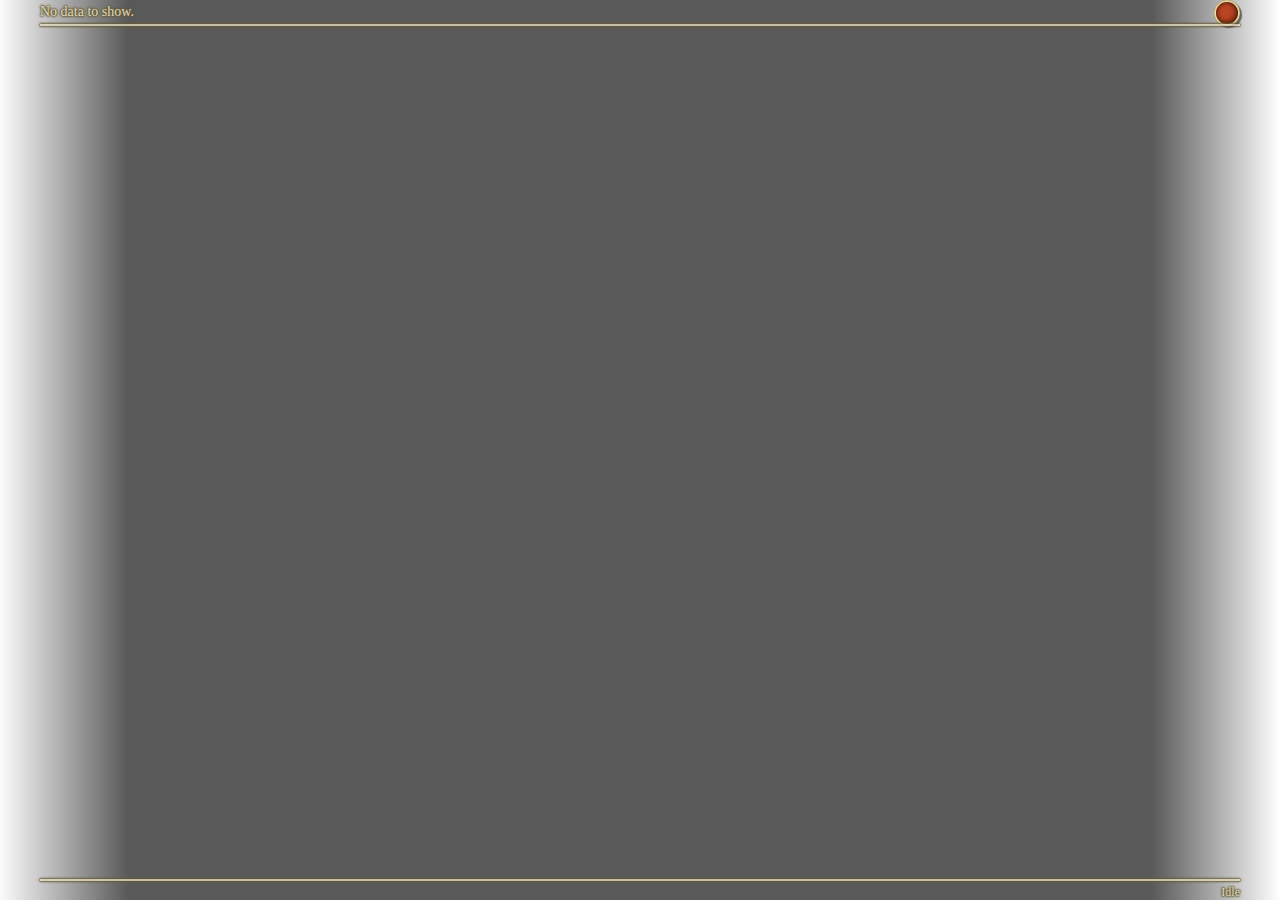
==== overlay/index.html @ 26b1cb10 "Large rewrite" ====
﻿<!-- Ihm made dis twitch.tv/ihellmasker -->
<html>
<head>
    <meta charset="utf-8" />
    <title>Ihm's Overlay Plugin Skin</title>
    <link type="text/css" rel="stylesheet" href="css/style.css" />
</head>
<body>
    <div id="popupMenu">
        <div class="menu-section">
            <p>
                Menu
            </p>
        </div>
        <div class="menu-section">
            <ul class="popup-menu-list">
                <li class="has-checkbox" data-id="minimiseTop">Detailed header</li>
                <li class="has-checkbox" data-id="reducedSize">Reduced bar size</li>
                <li class="has-checkbox" data-id="autoHide">Audo hide after battle</li>
                <li class="has-checkbox disabled" data-id="customName">Custom name</li>
                <li class="has-checkbox disabled" data-id="useJobNames">Use job names</li>
            </ul>
        </div>
        <div class="menu-section debug-list">
            <ul class="popup-menu-list">
                <li data-id="load4Man">4 Man Test</li>
                <li data-id="load8Man">8 Man Test</li>
                <li data-id="load24Man">24 Man Test</li>
            </ul>
        </div>
    </div>
	<div id="combatantWrapper" class="inactive">
        <div id="subWrapper">
            <div id="headerWrapper">
                <div id="menu-button">
                    <div class="menu-button-inner">
                    </div>
                </div>
                <div id="encounter" class="gold-text">
                    No data to show.
                </div>
                <div id="encounterDetail" class="blue-text">
                </div>
                <hr />
            </div>
            <div id="tableWrapper">
                <table id="combatantTable"></table>
            </div>
            <div id="footerWrapper">
                <hr />
                <div id="status" class="gold-text">Idle</div>
                <ul id="parse-tabs">
                </ul>
            </div>
        </div>
	</div>
	
	<script src="lib/jquery.min.js" type="text/javascript"></script>
	<script src="lib/underscore.min.js" type="text/javascript"></script>
    
    <script src="config/settings.js" type="text/javascript"></script>
    <script src="config/fakedata.js" type="text/javascript"></script>
    
    <script src="js/actdatahandler.js" type="text/javascript"></script>
    <script src="js/overlay.js" type="text/javascript"></script>
</body>
</html>
<!-- Ihm made dis twitch.tv/ihellmasker -->
---- overlay/css/style.css ----
*{font-family:Meiryo;font-size:14px}body,html{margin:0}body{--headerHeight:31px;--footerHeight:29px}body.detailed-header{--headerHeight:52px}html{background-image:url(../icons/handle.png);background-position:bottom right;background-repeat:no-repeat;box-sizing:border-box;height:100%;overflow:hidden;background-color:transparent}b{font-weight:400;color:#e2ebf5;text-shadow:-1px 0 3px #3769a1,0 1px 3px #3769a1,1px 0 3px #3769a1,0 -1px 3px #3769a1}.progBarOutside{position:absolute;width:100%;display:block;height:30px}.progBarOutside .progBar{background:linear-gradient(to right,rgba(255,255,255,.5) 0,rgba(230,230,230,.5) 100%);display:block;height:30px;box-shadow:inset 0 2px 0 rgba(255,255,255,.2),inset 0 -2px 0 rgba(255,255,255,.2)}.progBarOutside .progBar.Acn,.progBarOutside .progBar.Smn{background:linear-gradient(to right,rgba(70,141,25,.5) 0,rgba(48,98,17,.5) 100%)}.progBarOutside .progBar.Arc,.progBarOutside .progBar.Brd{background:linear-gradient(to right,rgba(128,128,62,.5) 0,rgba(94,94,45,.5) 100%)}.progBarOutside .progBar.Ast{background:linear-gradient(to right,rgba(250,220,112,.5) 0,rgba(248,208,63,.5) 100%)}.progBarOutside .progBar.Blm,.progBarOutside .progBar.Thm{background:linear-gradient(to right,rgba(117,80,150,.5) 0,rgba(91,62,117,.5) 100%)}.progBarOutside .progBar.Cnj,.progBarOutside .progBar.Whm{background:linear-gradient(to right,rgba(187,171,126,.5) 0,rgba(169,149,93,.5) 100%)}.progBarOutside .progBar.Drg,.progBarOutside .progBar.Lnc{background:linear-gradient(to right,rgba(68,83,170,.5) 0,rgba(53,65,134,.5) 100%)}.progBarOutside .progBar.Drk{background:linear-gradient(to right,rgba(109,78,83,.5) 0,rgba(79,57,60,.5) 100%)}.progBarOutside .progBar.Mnk,.progBarOutside .progBar.Pgl{background:linear-gradient(to right,rgba(174,144,24,.5) 0,rgba(129,107,18,.5) 100%)}.progBarOutside .progBar.Mch{background:linear-gradient(to right,rgba(114,218,206,.5) 0,rgba(74,207,192,.5) 100%)}.progBarOutside .progBar.Mrd,.progBarOutside .progBar.War{background:linear-gradient(to right,rgba(107,12,8,.5) 0,rgba(60,7,4,.5) 100%)}.progBarOutside .progBar.Nin,.progBarOutside .progBar.Rog{background:linear-gradient(to right,rgba(81,72,82,.5) 0,rgba(54,48,55,.5) 100%)}.progBarOutside .progBar.Gld,.progBarOutside .progBar.Pld{background:linear-gradient(to right,rgba(145,173,178,.5) 0,rgba(115,151,157,.5) 100%)}.progBarOutside .progBar.Sch{background:linear-gradient(to right,rgba(68,61,157,.5) 0,rgba(52,47,120,.5) 100%)}.reduced-size .progBarOutside,.reduced-size .progBarOutside .progBar{height:20px}.blue-text{color:#e2ebf5;text-shadow:-1px 0 3px #3769a1,0 1px 3px #3769a1,1px 0 3px #3769a1,0 -1px 3px #3769a1}.gold-text{color:#ded7be;text-shadow:-1px 0 2px #685d35,0 1px 2px #685d35,1px 0 2px #685d35,0 -1px 2px #685d35}small{font-size:10px;margin-right:3px}#combatantTable{width:100%;table-layout:fixed;border-collapse:collapse}#combatantTable>tbody>tr{border-bottom:1px dotted rgba(255,255,255,.1)}#combatantWrapper{background:linear-gradient(to right,rgba(0,0,0,.01) 0,rgba(0,0,0,.65) 10%,rgba(0,0,0,.65) 90%,rgba(0,0,0,0) 100%);height:100%;position:relative;transition:all .5s}#combatantWrapper.auto-hidden{height:var(--headerHeight)}#combatantTableBody *{font-weight:300;white-space:nowrap;text-overflow:ellipsis}#combatantTableBody>tr>td{padding:0;height:30px}.reduced-size #combatantTableBody>tr>td{height:20px}#encounter,#encounterDetail,#status{font-weight:300;white-space:nowrap}#encounter{padding:4px 0}#encounterDetail{display:none;font-size:80%;color:#ded7be;text-shadow:-1px 0 2px #685d35,0 1px 2px #685d35,1px 0 2px #685d35,0 -1px 2px #685d35}#encounterDetail b{font-style:normal;font-size:125%}.detailed-header #encounterDetail{display:block}#combatantTableHeader tr{border-bottom:1px solid #DED7BE}#status{float:right;width:100px;text-align:right;padding-top:4px;font-size:12px}#current-parse{float:right;overflow:hidden;padding-right:15px}#current-parse .text{display:inline-block;font-weight:300}#subWrapper{margin:0 40px;height:100%;position:relative}#footerWrapper hr,#headerWrapper hr{border:0;border-bottom:2px solid #ded7be;box-shadow:-1px 0 2px #685d35,0 1px 2px #685d35,1px 0 2px #685d35,0 -1px 2px #685d35;opacity:.8;margin:0}#tableWrapper{height:calc(100% - var(--footerHeight) - var(--headerHeight) - 8px);margin:4px 0;overflow:hidden;transition:all .4s}.auto-hidden #tableWrapper{height:0}#footerWrapper{position:absolute;width:100%;bottom:0;transition:all .5s;height:auto}#footerWrapper #parse-tabs{margin:0;padding:5px 0;list-style-type:none;overflow:hidden}#footerWrapper #parse-tabs li{font-size:10px;color:#ded7be;text-shadow:-1px 0 2px #685d35,0 1px 2px #685d35,1px 0 2px #685d35,0 -1px 2px #685d35;float:left;padding:1px 6px;border-left:1px solid #ded7be}#footerWrapper #parse-tabs li:first-child{border-left:0}#footerWrapper #parse-tabs li.active{color:#e2ebf5;text-shadow:-1px 0 3px #3769a1,0 1px 3px #3769a1,1px 0 3px #3769a1,0 -1px 3px #3769a1}.auto-hidden #footerWrapper{opacity:0;height:0}.inner-left-table{width:100%;border-collapse:collapse;height:30px}.inner-left-table .sub-data{font-size:11px;text-align:right;line-height:10px;text-transform:uppercase}.inner-left-table .main-data{font-size:14px;text-align:right;line-height:14px}.inner-left-table .image{width:26px}.inner-left-table .image div{margin-left:auto;margin-right:auto;width:20px;height:20px;display:block;border:1px solid #ffde9d;border-radius:3px;box-shadow:0 4px 4px 0 rgba(0,0,0,.75),inset 0 -8px 4px 0 rgba(0,0,0,.3),inset 0 0 2px 0 rgba(255,255,255,.3)}.inner-left-table .image .Acn,.inner-left-table .image .Arc,.inner-left-table .image .Blm,.inner-left-table .image .Brd,.inner-left-table .image .Drg,.inner-left-table .image .Lnc,.inner-left-table .image .Mch,.inner-left-table .image .Mnk,.inner-left-table .image .Nin,.inner-left-table .image .Pgl,.inner-left-table .image .Rog,.inner-left-table .image .Smn,.inner-left-table .image .Thm{background-color:#4a2626}.inner-left-table .image .Ast,.inner-left-table .image .Cnj,.inner-left-table .image .Sch,.inner-left-table .image .Whm{background-color:#3c6829}.inner-left-table .image .Drk,.inner-left-table .image .Gld,.inner-left-table .image .Mrd,.inner-left-table .image .Pld,.inner-left-table .image .War{background-color:#293976}.reduced-size .inner-left-table{height:20px}.inner-right-table{width:100%;border-collapse:collapse}.inner-right-table .inner-wrapper{position:relative;width:100%;height:30px}.inner-right-table>tbody>tr>td{height:30px;padding:0}.reduced-size .inner-right-table .inner-wrapper,.reduced-size .inner-right-table>tbody>tr>td{height:20px}.info-table{width:100%;table-layout:fixed;border-collapse:collapse;position:absolute}.info-table td.info-data{width:50%;text-align:left;font-size:12px;line-height:12px;color:#ded7be;text-shadow:-1px 0 2px #685d35,0 1px 2px #685d35,1px 0 2px #685d35,0 -1px 2px #685d35}.info-table td:nth-child(2){text-align:right}.reduced-size .info-table{margin-top:3px}#menu-button{position:absolute;right:0;width:22px;height:22px;background:#ed9;padding:2px;border-radius:20px;box-shadow:inset 0 0 1px rgba(0,0,0,.75),2px 2px 1px rgba(0,0,0,.5)}#menu-button .menu-button-inner{width:100%;height:100%;background:#b42;border-radius:20px;box-shadow:inset 0 0 5px rgba(0,0,0,.75),inset -3px -3px 5px rgba(0,0,0,.25)}#popupMenu{display:none;position:absolute;z-index:50;top:28px;right:40px;border-top:1px solid #aeacac;border-bottom:1px solid #2c2f29;background:#1d1d1d;color:#c8c8c8;border-radius:6px;text-shadow:0 1px rgba(0,0,0,.6);box-shadow:0 0 1px rgba(0,0,0,.6),0 2px 3px rgba(0,0,0,.6);min-width:200px}#popupMenu .menu-section{border-bottom:1px solid #1a1c1e;border-top:1px solid #636164;background:#414141}#popupMenu .menu-section:first-child{border-top-left-radius:6px;border-top-right-radius:6px;border-top:0}#popupMenu .menu-section:last-child{border-bottom-left-radius:6px;border-bottom-right-radius:6px;border-bottom:0}#popupMenu p{margin:0;padding:4px 8px}#popupMenu .popup-menu-list{list-style-type:none;color:#e6e3d9;margin:0;padding:4px 8px}#popupMenu .popup-menu-list li{padding:1px 5px}#popupMenu .popup-menu-list li:hover{background:linear-gradient(to right,#262123 0,#414141 100%);border-radius:12px}#popupMenu .popup-menu-list li.disabled{opacity:.6}#popupMenu .popup-menu-list li.disabled:hover{background:0 0}#popupMenu .popup-menu-list li.has-checkbox:before{content:' ';display:inline-block;width:10px;height:10px;border-radius:3px;border:2px solid #ded7be;box-shadow:1px 1px 2px rgba(0,0,0,.6),inset 1px 1px 2px rgba(0,0,0,.6);margin-top:3px;position:absolute;right:5px}#popupMenu .popup-menu-list li.has-checkbox.active:after{content:' ';display:inline-block;width:6px;height:6px;border-radius:1px;background:#ded7be;margin-top:7px;position:absolute;right:9px}
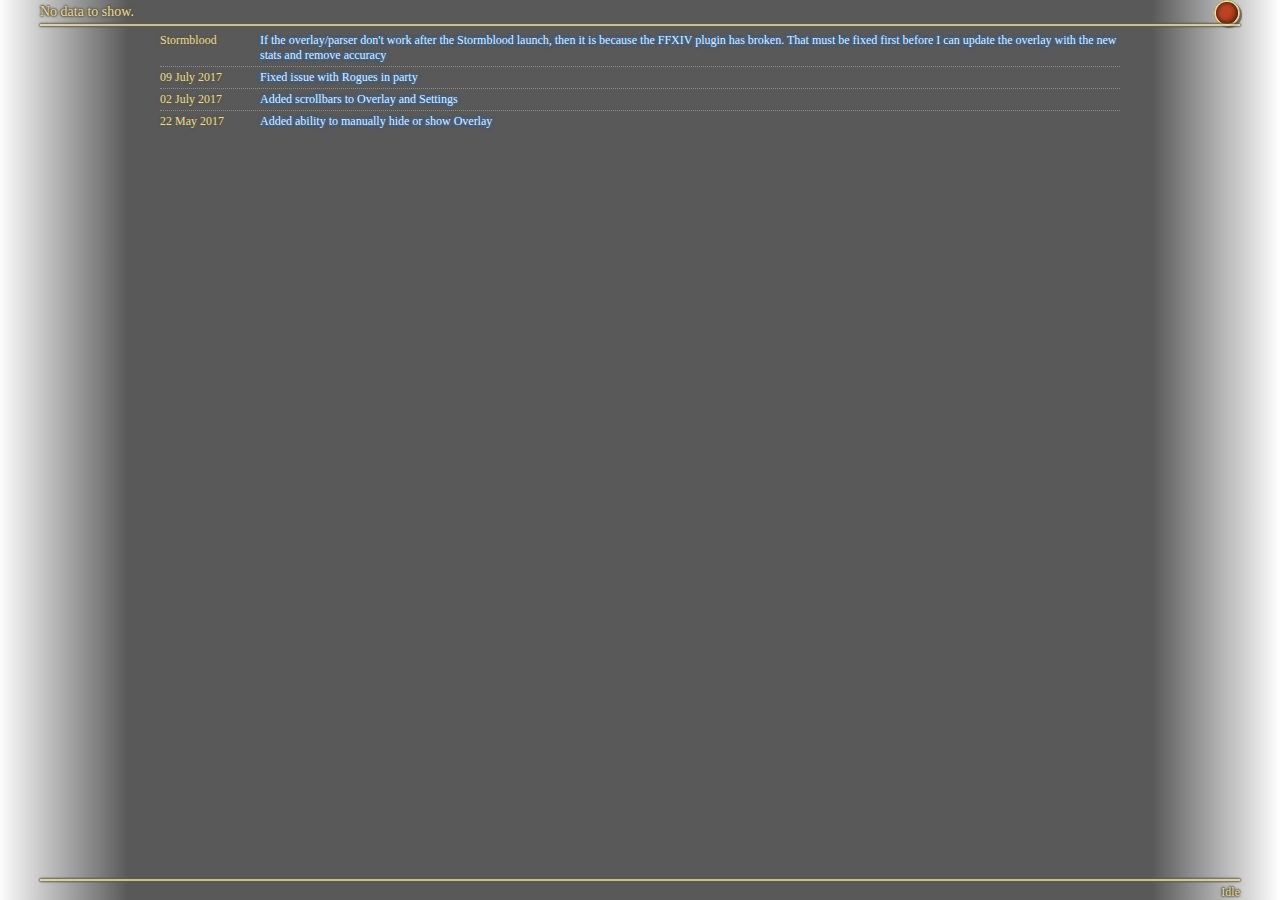
==== commit ac21c934: "Added simple version notes and stormblood notice" ====
--- a/overlay/index.html
+++ b/overlay/index.html
@@ -1,9 +1,9 @@
-﻿<!-- Ihm made dis twitch.tv/ihellmasker -->
-<html>
+﻿<html>
 <head>
     <meta charset="utf-8" />
     <title>Ihm's Overlay Plugin Skin</title>
-    <link type="text/css" rel="stylesheet" href="css/style.css" />
+    <link type="text/css" rel="stylesheet" href="css/style.css?v=100" />
+    <link rel='stylesheet' href='../general/lib/perfect-scrollbar.min.css' />
 </head>
 <body>
     <div id="popupMenu">
@@ -14,11 +14,15 @@
         </div>
         <div class="menu-section">
             <ul class="popup-menu-list">
-                <li class="has-checkbox" data-id="minimiseTop">Detailed header</li>
-                <li class="has-checkbox" data-id="reducedSize">Reduced bar size</li>
-                <li class="has-checkbox" data-id="autoHide">Audo hide after battle</li>
-                <li class="has-checkbox disabled" data-id="customName">Custom name</li>
-                <li class="has-checkbox disabled" data-id="useJobNames">Use job names</li>
+                <li data-id="pushToDiscord">Push to Discord</li>
+                <li data-id="settings">Settings</li>
+                <li data-id="hideOverlay">Hide</li>
+                <li data-id="showOverlay">Show</li>
+            </ul>
+        </div>
+        <div class="menu-section stream-mode">
+            <ul class="popup-menu-list">
+                <li data-id="openStreamMode">Open Stream mode</li>
             </ul>
         </div>
         <div class="menu-section debug-list">
@@ -44,6 +48,26 @@
                 <hr />
             </div>
             <div id="tableWrapper">
+                <div id="updateNotes">
+                    <ul class="list">
+                        <li>
+                            <div class="date">Stormblood</div>
+                            <div class="message">If the overlay/parser don't work after the Stormblood launch, then it is because the FFXIV plugin has broken. That must be fixed first before I can update the overlay with the new stats and remove accuracy</div>
+                        </li>
+                        <li>
+                            <div class="date">09 July 2017</div>
+                            <div class="message">Fixed issue with Rogues in party</div>
+                        </li>
+                        <li>
+                            <div class="date">02 July 2017</div>
+                            <div class="message">Added scrollbars to Overlay and Settings</div>
+                        </li>
+                        <li>
+                            <div class="date">22 May 2017</div>
+                            <div class="message">Added ability to manually hide or show Overlay</div>
+                        </li>
+                    </ul>
+                </div>
                 <table id="combatantTable"></table>
             </div>
             <div id="footerWrapper">
@@ -55,14 +79,15 @@
         </div>
 	</div>
 	
-	<script src="lib/jquery.min.js" type="text/javascript"></script>
-	<script src="lib/underscore.min.js" type="text/javascript"></script>
+	<script src="../general/lib/jquery.min.js" type="text/javascript"></script>
+	<script src="../general/lib/underscore.min.js" type="text/javascript"></script>
+    <script src="../general/lib/perfect-scrollbar.jquery.min.js" type="text/javascript"></script>
     
-    <script src="config/settings.js" type="text/javascript"></script>
-    <script src="config/fakedata.js" type="text/javascript"></script>
+    <script src="../general/js/mapping.js?v=100" type="text/javascript"></script>
+    <script src="../general/js/settings.js?v=100" type="text/javascript"></script>
+    <script src="../general/js/fakedata.js?v=100" type="text/javascript"></script>
     
-    <script src="js/actdatahandler.js" type="text/javascript"></script>
-    <script src="js/overlay.js" type="text/javascript"></script>
+    <script src="js/act.js?v=100" type="text/javascript"></script>
+    <script src="js/overlay.js?v=100" type="text/javascript"></script>
 </body>
-</html>
-<!-- Ihm made dis twitch.tv/ihellmasker -->+</html>--- a/overlay/css/style.css
+++ b/overlay/css/style.css
@@ -1 +1 @@
-*{font-family:Meiryo;font-size:14px}body,html{margin:0}body{--headerHeight:31px;--footerHeight:29px}body.detailed-header{--headerHeight:52px}html{background-image:url(../icons/handle.png);background-position:bottom right;background-repeat:no-repeat;box-sizing:border-box;height:100%;overflow:hidden;background-color:transparent}b{font-weight:400;color:#e2ebf5;text-shadow:-1px 0 3px #3769a1,0 1px 3px #3769a1,1px 0 3px #3769a1,0 -1px 3px #3769a1}.progBarOutside{position:absolute;width:100%;display:block;height:30px}.progBarOutside .progBar{background:linear-gradient(to right,rgba(255,255,255,.5) 0,rgba(230,230,230,.5) 100%);display:block;height:30px;box-shadow:inset 0 2px 0 rgba(255,255,255,.2),inset 0 -2px 0 rgba(255,255,255,.2)}.progBarOutside .progBar.Acn,.progBarOutside .progBar.Smn{background:linear-gradient(to right,rgba(70,141,25,.5) 0,rgba(48,98,17,.5) 100%)}.progBarOutside .progBar.Arc,.progBarOutside .progBar.Brd{background:linear-gradient(to right,rgba(128,128,62,.5) 0,rgba(94,94,45,.5) 100%)}.progBarOutside .progBar.Ast{background:linear-gradient(to right,rgba(250,220,112,.5) 0,rgba(248,208,63,.5) 100%)}.progBarOutside .progBar.Blm,.progBarOutside .progBar.Thm{background:linear-gradient(to right,rgba(117,80,150,.5) 0,rgba(91,62,117,.5) 100%)}.progBarOutside .progBar.Cnj,.progBarOutside .progBar.Whm{background:linear-gradient(to right,rgba(187,171,126,.5) 0,rgba(169,149,93,.5) 100%)}.progBarOutside .progBar.Drg,.progBarOutside .progBar.Lnc{background:linear-gradient(to right,rgba(68,83,170,.5) 0,rgba(53,65,134,.5) 100%)}.progBarOutside .progBar.Drk{background:linear-gradient(to right,rgba(109,78,83,.5) 0,rgba(79,57,60,.5) 100%)}.progBarOutside .progBar.Mnk,.progBarOutside .progBar.Pgl{background:linear-gradient(to right,rgba(174,144,24,.5) 0,rgba(129,107,18,.5) 100%)}.progBarOutside .progBar.Mch{background:linear-gradient(to right,rgba(114,218,206,.5) 0,rgba(74,207,192,.5) 100%)}.progBarOutside .progBar.Mrd,.progBarOutside .progBar.War{background:linear-gradient(to right,rgba(107,12,8,.5) 0,rgba(60,7,4,.5) 100%)}.progBarOutside .progBar.Nin,.progBarOutside .progBar.Rog{background:linear-gradient(to right,rgba(81,72,82,.5) 0,rgba(54,48,55,.5) 100%)}.progBarOutside .progBar.Gld,.progBarOutside .progBar.Pld{background:linear-gradient(to right,rgba(145,173,178,.5) 0,rgba(115,151,157,.5) 100%)}.progBarOutside .progBar.Sch{background:linear-gradient(to right,rgba(68,61,157,.5) 0,rgba(52,47,120,.5) 100%)}.reduced-size .progBarOutside,.reduced-size .progBarOutside .progBar{height:20px}.blue-text{color:#e2ebf5;text-shadow:-1px 0 3px #3769a1,0 1px 3px #3769a1,1px 0 3px #3769a1,0 -1px 3px #3769a1}.gold-text{color:#ded7be;text-shadow:-1px 0 2px #685d35,0 1px 2px #685d35,1px 0 2px #685d35,0 -1px 2px #685d35}small{font-size:10px;margin-right:3px}#combatantTable{width:100%;table-layout:fixed;border-collapse:collapse}#combatantTable>tbody>tr{border-bottom:1px dotted rgba(255,255,255,.1)}#combatantWrapper{background:linear-gradient(to right,rgba(0,0,0,.01) 0,rgba(0,0,0,.65) 10%,rgba(0,0,0,.65) 90%,rgba(0,0,0,0) 100%);height:100%;position:relative;transition:all .5s}#combatantWrapper.auto-hidden{height:var(--headerHeight)}#combatantTableBody *{font-weight:300;white-space:nowrap;text-overflow:ellipsis}#combatantTableBody>tr>td{padding:0;height:30px}.reduced-size #combatantTableBody>tr>td{height:20px}#encounter,#encounterDetail,#status{font-weight:300;white-space:nowrap}#encounter{padding:4px 0}#encounterDetail{display:none;font-size:80%;color:#ded7be;text-shadow:-1px 0 2px #685d35,0 1px 2px #685d35,1px 0 2px #685d35,0 -1px 2px #685d35}#encounterDetail b{font-style:normal;font-size:125%}.detailed-header #encounterDetail{display:block}#combatantTableHeader tr{border-bottom:1px solid #DED7BE}#status{float:right;width:100px;text-align:right;padding-top:4px;font-size:12px}#current-parse{float:right;overflow:hidden;padding-right:15px}#current-parse .text{display:inline-block;font-weight:300}#subWrapper{margin:0 40px;height:100%;position:relative}#footerWrapper hr,#headerWrapper hr{border:0;border-bottom:2px solid #ded7be;box-shadow:-1px 0 2px #685d35,0 1px 2px #685d35,1px 0 2px #685d35,0 -1px 2px #685d35;opacity:.8;margin:0}#tableWrapper{height:calc(100% - var(--footerHeight) - var(--headerHeight) - 8px);margin:4px 0;overflow:hidden;transition:all .4s}.auto-hidden #tableWrapper{height:0}#footerWrapper{position:absolute;width:100%;bottom:0;transition:all .5s;height:auto}#footerWrapper #parse-tabs{margin:0;padding:5px 0;list-style-type:none;overflow:hidden}#footerWrapper #parse-tabs li{font-size:10px;color:#ded7be;text-shadow:-1px 0 2px #685d35,0 1px 2px #685d35,1px 0 2px #685d35,0 -1px 2px #685d35;float:left;padding:1px 6px;border-left:1px solid #ded7be}#footerWrapper #parse-tabs li:first-child{border-left:0}#footerWrapper #parse-tabs li.active{color:#e2ebf5;text-shadow:-1px 0 3px #3769a1,0 1px 3px #3769a1,1px 0 3px #3769a1,0 -1px 3px #3769a1}.auto-hidden #footerWrapper{opacity:0;height:0}.inner-left-table{width:100%;border-collapse:collapse;height:30px}.inner-left-table .sub-data{font-size:11px;text-align:right;line-height:10px;text-transform:uppercase}.inner-left-table .main-data{font-size:14px;text-align:right;line-height:14px}.inner-left-table .image{width:26px}.inner-left-table .image div{margin-left:auto;margin-right:auto;width:20px;height:20px;display:block;border:1px solid #ffde9d;border-radius:3px;box-shadow:0 4px 4px 0 rgba(0,0,0,.75),inset 0 -8px 4px 0 rgba(0,0,0,.3),inset 0 0 2px 0 rgba(255,255,255,.3)}.inner-left-table .image .Acn,.inner-left-table .image .Arc,.inner-left-table .image .Blm,.inner-left-table .image .Brd,.inner-left-table .image .Drg,.inner-left-table .image .Lnc,.inner-left-table .image .Mch,.inner-left-table .image .Mnk,.inner-left-table .image .Nin,.inner-left-table .image .Pgl,.inner-left-table .image .Rog,.inner-left-table .image .Smn,.inner-left-table .image .Thm{background-color:#4a2626}.inner-left-table .image .Ast,.inner-left-table .image .Cnj,.inner-left-table .image .Sch,.inner-left-table .image .Whm{background-color:#3c6829}.inner-left-table .image .Drk,.inner-left-table .image .Gld,.inner-left-table .image .Mrd,.inner-left-table .image .Pld,.inner-left-table .image .War{background-color:#293976}.reduced-size .inner-left-table{height:20px}.inner-right-table{width:100%;border-collapse:collapse}.inner-right-table .inner-wrapper{position:relative;width:100%;height:30px}.inner-right-table>tbody>tr>td{height:30px;padding:0}.reduced-size .inner-right-table .inner-wrapper,.reduced-size .inner-right-table>tbody>tr>td{height:20px}.info-table{width:100%;table-layout:fixed;border-collapse:collapse;position:absolute}.info-table td.info-data{width:50%;text-align:left;font-size:12px;line-height:12px;color:#ded7be;text-shadow:-1px 0 2px #685d35,0 1px 2px #685d35,1px 0 2px #685d35,0 -1px 2px #685d35}.info-table td:nth-child(2){text-align:right}.reduced-size .info-table{margin-top:3px}#menu-button{position:absolute;right:0;width:22px;height:22px;background:#ed9;padding:2px;border-radius:20px;box-shadow:inset 0 0 1px rgba(0,0,0,.75),2px 2px 1px rgba(0,0,0,.5)}#menu-button .menu-button-inner{width:100%;height:100%;background:#b42;border-radius:20px;box-shadow:inset 0 0 5px rgba(0,0,0,.75),inset -3px -3px 5px rgba(0,0,0,.25)}#popupMenu{display:none;position:absolute;z-index:50;top:28px;right:40px;border-top:1px solid #aeacac;border-bottom:1px solid #2c2f29;background:#1d1d1d;color:#c8c8c8;border-radius:6px;text-shadow:0 1px rgba(0,0,0,.6);box-shadow:0 0 1px rgba(0,0,0,.6),0 2px 3px rgba(0,0,0,.6);min-width:200px}#popupMenu .menu-section{border-bottom:1px solid #1a1c1e;border-top:1px solid #636164;background:#414141}#popupMenu .menu-section:first-child{border-top-left-radius:6px;border-top-right-radius:6px;border-top:0}#popupMenu .menu-section:last-child{border-bottom-left-radius:6px;border-bottom-right-radius:6px;border-bottom:0}#popupMenu p{margin:0;padding:4px 8px}#popupMenu .popup-menu-list{list-style-type:none;color:#e6e3d9;margin:0;padding:4px 8px}#popupMenu .popup-menu-list li{padding:1px 5px}#popupMenu .popup-menu-list li:hover{background:linear-gradient(to right,#262123 0,#414141 100%);border-radius:12px}#popupMenu .popup-menu-list li.disabled{opacity:.6}#popupMenu .popup-menu-list li.disabled:hover{background:0 0}#popupMenu .popup-menu-list li.has-checkbox:before{content:' ';display:inline-block;width:10px;height:10px;border-radius:3px;border:2px solid #ded7be;box-shadow:1px 1px 2px rgba(0,0,0,.6),inset 1px 1px 2px rgba(0,0,0,.6);margin-top:3px;position:absolute;right:5px}#popupMenu .popup-menu-list li.has-checkbox.active:after{content:' ';display:inline-block;width:6px;height:6px;border-radius:1px;background:#ded7be;margin-top:7px;position:absolute;right:9px}+*{font-family:Meiryo}body,html{margin:0}html{background-image:url(../../general/icons/handle.png);background-position:bottom right;background-repeat:no-repeat;box-sizing:border-box;height:100%;overflow:hidden;background-color:transparent}body.stream-mode{background:#000}b{font-weight:400;color:#e2ebf5;text-shadow:-1px 0 3px #3769a1,0 1px 3px #3769a1,1px 0 3px #3769a1,0 -1px 3px #3769a1}.progBarOutside{position:absolute;width:100%;display:block;height:30px}.progBarOutside .progBar{background:linear-gradient(to right,rgba(255,255,255,.5) 0,rgba(230,230,230,.5) 100%);display:block;height:30px}.reduced-size .progBarOutside,.reduced-size .progBarOutside .progBar{height:20px}.blue-text{color:#e2ebf5;text-shadow:-1px 0 3px #3769a1,0 1px 3px #3769a1,1px 0 3px #3769a1,0 -1px 3px #3769a1}.gold-text{color:#ded7be;text-shadow:-1px 0 2px #685d35,0 1px 2px #685d35,1px 0 2px #685d35,0 -1px 2px #685d35}small{font-size:10px;margin-right:3px}#combatantTable{width:100%;table-layout:fixed;border-collapse:collapse}#combatantTable>tbody>tr{border-bottom:1px dotted rgba(255,255,255,.1)}#combatantWrapper{background:linear-gradient(to right,rgba(0,0,0,.01) 0,rgba(0,0,0,.65) 10%,rgba(0,0,0,.65) 90%,rgba(0,0,0,0) 100%);height:100%;position:relative;transition:all .5s}#combatantWrapper.auto-hidden{height:31px}.stream-mode #combatantWrapper{background:#000}.detailed-header #combatantWrapper.auto-hidden{height:52px}#combatantTableBody *{font-weight:300;white-space:nowrap;text-overflow:ellipsis}#combatantTableBody>tr>td{padding:0;height:30px}.reduced-size #combatantTableBody>tr>td{height:20px}#encounter,#encounterDetail,#status{font-weight:300;white-space:nowrap}#encounter{padding:4px 0;font-size:14px}#encounterDetail{display:none;font-size:12px;color:#ded7be;text-shadow:-1px 0 2px #685d35,0 1px 2px #685d35,1px 0 2px #685d35,0 -1px 2px #685d35}#encounterDetail b{font-style:normal;font-size:14px}.detailed-header #encounterDetail{display:block}#combatantTableHeader tr{border-bottom:1px solid #DED7BE}#status{float:right;width:100px;text-align:right;padding-top:4px;font-size:12px}#current-parse{float:right;overflow:hidden;padding-right:15px}#current-parse .text{display:inline-block;font-weight:300}#subWrapper{margin:0 40px;height:100%;position:relative}#footerWrapper hr,#headerWrapper hr{border:0;border-bottom:2px solid #ded7be;box-shadow:-1px 0 2px #685d35,0 1px 2px #685d35,1px 0 2px #685d35,0 -1px 2px #685d35;opacity:.8;margin:0}#tableWrapper{height:calc(100% - 29px - 31px - 8px);margin:4px 0;transition:all .4s;position:relative;overflow:auto}.detailed-header #tableWrapper{height:calc(100% - 29px - 52px - 8px)}.auto-hidden #tableWrapper{height:0}#footerWrapper{position:absolute;width:100%;bottom:0;transition:all .5s;height:auto}#footerWrapper #parse-tabs{margin:0;padding:5px 0;list-style-type:none;overflow:hidden}#footerWrapper #parse-tabs li{font-size:10px;color:#ded7be;text-shadow:-1px 0 2px #685d35,0 1px 2px #685d35,1px 0 2px #685d35,0 -1px 2px #685d35;float:left;padding:1px 6px;border-left:1px solid #ded7be}#footerWrapper #parse-tabs li:first-child{border-left:0}#footerWrapper #parse-tabs li.active{color:#e2ebf5;text-shadow:-1px 0 3px #3769a1,0 1px 3px #3769a1,1px 0 3px #3769a1,0 -1px 3px #3769a1}.auto-hidden #footerWrapper{opacity:0;height:0}.inner-left-table{width:100%;border-collapse:collapse;height:30px}.inner-left-table .sub-data{font-size:11px;text-align:right;line-height:10px;text-transform:uppercase}.inner-left-table .main-data{font-size:14px;text-align:right;line-height:14px}.inner-left-table .image{width:30px}.inner-left-table .image div{margin-left:auto;margin-right:auto;width:26px;height:26px;display:block;border:1px solid #ffde9d;border-radius:8px;box-shadow:0 4px 4px 0 rgba(0,0,0,.75),inset 0 -8px 4px 0 rgba(0,0,0,.3),inset 0 0 2px 0 rgba(255,255,255,.3)}.reduced-size .inner-left-table{height:20px}.reduced-size .inner-left-table .image{width:20px}.reduced-size .inner-left-table .image div{width:16px;height:16px;border-radius:3px}.inner-right-table{width:100%;border-collapse:collapse}.inner-right-table .inner-wrapper{position:relative;width:100%;height:30px}.inner-right-table>tbody>tr>td{height:30px;padding:0}.reduced-size .inner-right-table .inner-wrapper,.reduced-size .inner-right-table>tbody>tr>td{height:20px}.info-table{width:100%;table-layout:fixed;border-collapse:collapse;position:absolute;margin-top:1px}.info-table td.info-data{width:50%;text-align:left;font-size:12px;line-height:12px;color:#ded7be;text-shadow:-1px 0 2px #685d35,0 1px 2px #685d35,1px 0 2px #685d35,0 -1px 2px #685d35}.info-table td:nth-child(2){text-align:right}.reduced-size .info-table{margin-top:3px}#menu-button{position:absolute;right:0;width:22px;height:22px;background:#ed9;padding:2px;border-radius:20px;box-shadow:inset 0 0 1px rgba(0,0,0,.75),2px 2px 1px rgba(0,0,0,.5)}#menu-button .menu-button-inner{width:100%;height:100%;background:#b42;border-radius:20px;box-shadow:inset 0 0 5px rgba(0,0,0,.75),inset -3px -3px 5px rgba(0,0,0,.25)}#popupMenu{display:none;position:absolute;z-index:50;top:24px;right:40px;border-top:1px solid #aeacac;border-bottom:1px solid #2c2f29;background:#1d1d1d;color:#c8c8c8;border-radius:6px;text-shadow:0 1px rgba(0,0,0,.6);box-shadow:0 0 1px rgba(0,0,0,.6),0 2px 3px rgba(0,0,0,.6);min-width:200px}#popupMenu .menu-section{border-bottom:1px solid #1a1c1e;border-top:1px solid #636164;background:#414141}#popupMenu .menu-section p{margin:0;padding:4px 8px}#popupMenu .menu-section:first-child{border-top-left-radius:6px;border-top-right-radius:6px;border-top:0}#popupMenu .menu-section:last-child{border-bottom-left-radius:6px;border-bottom-right-radius:6px;border-bottom:0}#popupMenu .menu-section.debug-list{display:none}#popupMenu .menu-section .popup-menu-list{list-style-type:none;color:#e6e3d9;margin:0;padding:4px 8px}#popupMenu .menu-section .popup-menu-list li{padding:1px 5px}#popupMenu .menu-section .popup-menu-list li:hover{background:linear-gradient(to right,#262123 0,#414141 100%);border-radius:12px}#popupMenu .menu-section .popup-menu-list li.disabled{opacity:.6}#popupMenu .menu-section .popup-menu-list li.disabled:hover{background:0 0}#updateNotes{margin:0 10%}#updateNotes ul.list{margin:0;padding:0;list-style-type:none;font-size:12px}#updateNotes ul.list li{border-bottom:1px dotted rgba(255,255,255,.3);padding-bottom:3px;padding-top:3px}#updateNotes ul.list li:last-child{border-bottom:0}#updateNotes ul.list li .date{color:#ded7be;text-shadow:-1px 0 2px #685d35,0 1px 2px #685d35,1px 0 2px #685d35,0 -1px 2px #685d35;float:left}#updateNotes ul.list li .message{color:#e2ebf5;text-shadow:-1px 0 3px #3769a1,0 1px 3px #3769a1,1px 0 3px #3769a1,0 -1px 3px #3769a1;margin-left:100px}.Acn .progBar,.Smn .progBar{background:linear-gradient(to right,rgba(70,141,25,.5) 0,rgba(48,98,17,.5) 100%)}.Arc .progBar,.Brd .progBar{background:linear-gradient(to right,rgba(128,128,62,.5) 0,rgba(94,94,45,.5) 100%)}.Ast .progBar{background:linear-gradient(to right,rgba(250,220,112,.5) 0,rgba(248,208,63,.5) 100%)}.Blm .progBar,.Thm .progBar{background:linear-gradient(to right,rgba(117,80,150,.5) 0,rgba(91,62,117,.5) 100%)}.Cnj .progBar,.Whm .progBar{background:linear-gradient(to right,rgba(187,171,126,.5) 0,rgba(169,149,93,.5) 100%)}.Drg .progBar,.Lnc .progBar{background:linear-gradient(to right,rgba(68,83,170,.5) 0,rgba(53,65,134,.5) 100%)}.Drk .progBar{background:linear-gradient(to right,rgba(109,78,83,.5) 0,rgba(79,57,60,.5) 100%)}.Mnk .progBar,.Pgl .progBar{background:linear-gradient(to right,rgba(174,144,24,.5) 0,rgba(129,107,18,.5) 100%)}.Mch .progBar{background:linear-gradient(to right,rgba(114,218,206,.5) 0,rgba(74,207,192,.5) 100%)}.Mrd .progBar,.War .progBar{background:linear-gradient(to right,rgba(107,12,8,.5) 0,rgba(60,7,4,.5) 100%)}.Nin .progBar,.Rog .progBar{background:linear-gradient(to right,rgba(81,72,82,.5) 0,rgba(54,48,55,.5) 100%)}.Gld .progBar,.Pld .progBar{background:linear-gradient(to right,rgba(145,173,178,.5) 0,rgba(115,151,157,.5) 100%)}.Sch .progBar{background:linear-gradient(to right,rgba(68,61,157,.5) 0,rgba(52,47,120,.5) 100%)}.LimitBreak .progBar{background:linear-gradient(to right,rgba(89,89,89,.5) 0,rgba(63,63,63,.5) 100%)}.LimitBreak .inner-left-table .image div{background-color:#595959}.chocobo .progBar{background:linear-gradient(to right,rgba(254,227,110,.5) 0,rgba(254,217,59,.5) 100%)}.chocobo .inner-left-table .image div{background-color:#fee36e}.role-colors .dps .progBar{background:linear-gradient(to right,rgba(74,38,38,.5) 0,rgba(40,21,21,.5) 100%)}.role-colors .heal .progBar{background:linear-gradient(to right,rgba(60,104,41,.5) 0,rgba(39,67,27,.5) 100%)}.role-colors .tank .progBar{background:linear-gradient(to right,rgba(41,57,118,.5) 0,rgba(28,39,80,.5) 100%)}.dps .inner-left-table .image div{background-color:#4a2626}.heal .inner-left-table .image div{background-color:#3c6829}.tank .inner-left-table .image div{background-color:#293976}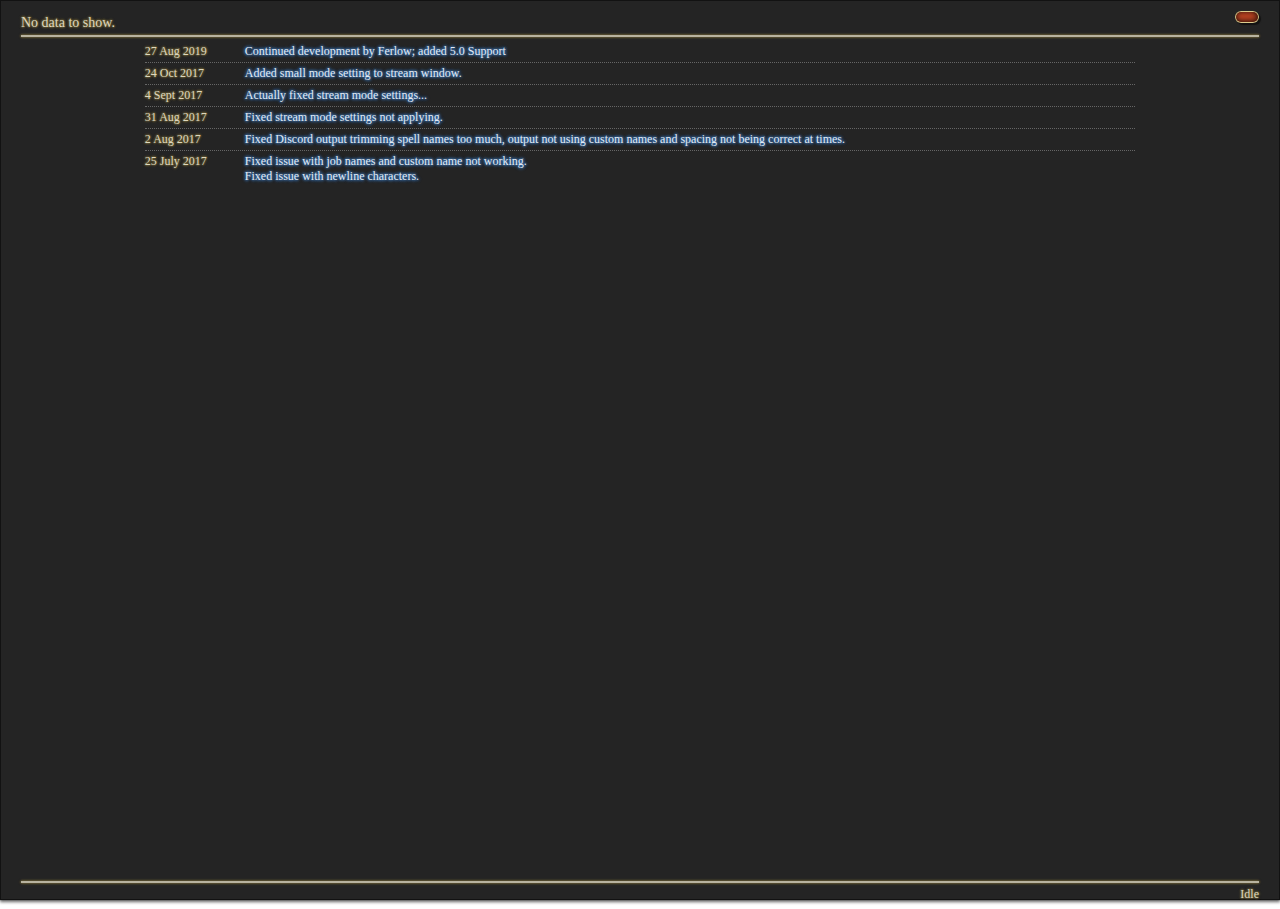
==== commit 667e9745: "black design" ====
--- a/overlay/index.html
+++ b/overlay/index.html
@@ -1,16 +1,14 @@
 ﻿<html>
 <head>
     <meta charset="utf-8" />
-    <title>Ihm's Overlay Plugin Skin</title>
-    <link type="text/css" rel="stylesheet" href="css/style.css?v=100" />
+    <title>Ihellermasker Overlay - black Material</title>
+    <link type="text/css" rel="stylesheet" href="css/style.css?v=148" />
     <link rel='stylesheet' href='../general/lib/perfect-scrollbar.min.css' />
 </head>
 <body>
     <div id="popupMenu">
         <div class="menu-section">
-            <p>
-                Menu
-            </p>
+            <p>Menu</p>
         </div>
         <div class="menu-section">
             <ul class="popup-menu-list">
@@ -51,20 +49,27 @@
                 <div id="updateNotes">
                     <ul class="list">
                         <li>
-                            <div class="date">Stormblood</div>
-                            <div class="message">If the overlay/parser don't work after the Stormblood launch, then it is because the FFXIV plugin has broken. That must be fixed first before I can update the overlay with the new stats and remove accuracy</div>
+                            <div class="date">27 Aug 2019</div>
+                            <div class="message">Continued development by Ferlow; added 5.0 Support</div>
+                        <li>
+                            <div class="date">24 Oct 2017</div>
+                            <div class="message">Added small mode setting to stream window.</div>
                         </li>
                         <li>
-                            <div class="date">09 July 2017</div>
-                            <div class="message">Fixed issue with Rogues in party</div>
+                            <div class="date">4 Sept 2017</div>
+                            <div class="message">Actually fixed stream mode settings...</div>
                         </li>
                         <li>
-                            <div class="date">02 July 2017</div>
-                            <div class="message">Added scrollbars to Overlay and Settings</div>
+                            <div class="date">31 Aug 2017</div>
+                            <div class="message">Fixed stream mode settings not applying.</div>
                         </li>
                         <li>
-                            <div class="date">22 May 2017</div>
-                            <div class="message">Added ability to manually hide or show Overlay</div>
+                            <div class="date">2 Aug 2017</div>
+                            <div class="message">Fixed Discord output trimming spell names too much, output not using custom names and spacing not being correct at times.</div>
+                        </li>
+                        <li>
+                            <div class="date">25 July 2017</div>
+                            <div class="message">Fixed issue with job names and custom name not working.<br />Fixed issue with newline characters.</div>
                         </li>
                     </ul>
                 </div>
@@ -83,11 +88,13 @@
 	<script src="../general/lib/underscore.min.js" type="text/javascript"></script>
     <script src="../general/lib/perfect-scrollbar.jquery.min.js" type="text/javascript"></script>
     
-    <script src="../general/js/mapping.js?v=100" type="text/javascript"></script>
-    <script src="../general/js/settings.js?v=100" type="text/javascript"></script>
-    <script src="../general/js/fakedata.js?v=100" type="text/javascript"></script>
+    <script src="../general/js/mapping.js?v=148" type="text/javascript"></script>
+    <script src="../general/js/settings.js?v=148" type="text/javascript"></script>
+    <script src="../general/js/fakedata.js?v=148" type="text/javascript"></script>
     
-    <script src="js/act.js?v=100" type="text/javascript"></script>
-    <script src="js/overlay.js?v=100" type="text/javascript"></script>
+    <script src="js/act.js?v=148" type="text/javascript"></script>
+    <script src="js/overlay.js?v=148" type="text/javascript"></script>
+    <script src="../general/js/dataTags.js?v=148" type="text/javascript"></script>
+    <script src="js/discord.js?v=148" type="text/javascript"></script>
 </body>
 </html>--- a/overlay/css/style.css
+++ b/overlay/css/style.css
@@ -1 +1,561 @@
-*{font-family:Meiryo}body,html{margin:0}html{background-image:url(../../general/icons/handle.png);background-position:bottom right;background-repeat:no-repeat;box-sizing:border-box;height:100%;overflow:hidden;background-color:transparent}body.stream-mode{background:#000}b{font-weight:400;color:#e2ebf5;text-shadow:-1px 0 3px #3769a1,0 1px 3px #3769a1,1px 0 3px #3769a1,0 -1px 3px #3769a1}.progBarOutside{position:absolute;width:100%;display:block;height:30px}.progBarOutside .progBar{background:linear-gradient(to right,rgba(255,255,255,.5) 0,rgba(230,230,230,.5) 100%);display:block;height:30px}.reduced-size .progBarOutside,.reduced-size .progBarOutside .progBar{height:20px}.blue-text{color:#e2ebf5;text-shadow:-1px 0 3px #3769a1,0 1px 3px #3769a1,1px 0 3px #3769a1,0 -1px 3px #3769a1}.gold-text{color:#ded7be;text-shadow:-1px 0 2px #685d35,0 1px 2px #685d35,1px 0 2px #685d35,0 -1px 2px #685d35}small{font-size:10px;margin-right:3px}#combatantTable{width:100%;table-layout:fixed;border-collapse:collapse}#combatantTable>tbody>tr{border-bottom:1px dotted rgba(255,255,255,.1)}#combatantWrapper{background:linear-gradient(to right,rgba(0,0,0,.01) 0,rgba(0,0,0,.65) 10%,rgba(0,0,0,.65) 90%,rgba(0,0,0,0) 100%);height:100%;position:relative;transition:all .5s}#combatantWrapper.auto-hidden{height:31px}.stream-mode #combatantWrapper{background:#000}.detailed-header #combatantWrapper.auto-hidden{height:52px}#combatantTableBody *{font-weight:300;white-space:nowrap;text-overflow:ellipsis}#combatantTableBody>tr>td{padding:0;height:30px}.reduced-size #combatantTableBody>tr>td{height:20px}#encounter,#encounterDetail,#status{font-weight:300;white-space:nowrap}#encounter{padding:4px 0;font-size:14px}#encounterDetail{display:none;font-size:12px;color:#ded7be;text-shadow:-1px 0 2px #685d35,0 1px 2px #685d35,1px 0 2px #685d35,0 -1px 2px #685d35}#encounterDetail b{font-style:normal;font-size:14px}.detailed-header #encounterDetail{display:block}#combatantTableHeader tr{border-bottom:1px solid #DED7BE}#status{float:right;width:100px;text-align:right;padding-top:4px;font-size:12px}#current-parse{float:right;overflow:hidden;padding-right:15px}#current-parse .text{display:inline-block;font-weight:300}#subWrapper{margin:0 40px;height:100%;position:relative}#footerWrapper hr,#headerWrapper hr{border:0;border-bottom:2px solid #ded7be;box-shadow:-1px 0 2px #685d35,0 1px 2px #685d35,1px 0 2px #685d35,0 -1px 2px #685d35;opacity:.8;margin:0}#tableWrapper{height:calc(100% - 29px - 31px - 8px);margin:4px 0;transition:all .4s;position:relative;overflow:auto}.detailed-header #tableWrapper{height:calc(100% - 29px - 52px - 8px)}.auto-hidden #tableWrapper{height:0}#footerWrapper{position:absolute;width:100%;bottom:0;transition:all .5s;height:auto}#footerWrapper #parse-tabs{margin:0;padding:5px 0;list-style-type:none;overflow:hidden}#footerWrapper #parse-tabs li{font-size:10px;color:#ded7be;text-shadow:-1px 0 2px #685d35,0 1px 2px #685d35,1px 0 2px #685d35,0 -1px 2px #685d35;float:left;padding:1px 6px;border-left:1px solid #ded7be}#footerWrapper #parse-tabs li:first-child{border-left:0}#footerWrapper #parse-tabs li.active{color:#e2ebf5;text-shadow:-1px 0 3px #3769a1,0 1px 3px #3769a1,1px 0 3px #3769a1,0 -1px 3px #3769a1}.auto-hidden #footerWrapper{opacity:0;height:0}.inner-left-table{width:100%;border-collapse:collapse;height:30px}.inner-left-table .sub-data{font-size:11px;text-align:right;line-height:10px;text-transform:uppercase}.inner-left-table .main-data{font-size:14px;text-align:right;line-height:14px}.inner-left-table .image{width:30px}.inner-left-table .image div{margin-left:auto;margin-right:auto;width:26px;height:26px;display:block;border:1px solid #ffde9d;border-radius:8px;box-shadow:0 4px 4px 0 rgba(0,0,0,.75),inset 0 -8px 4px 0 rgba(0,0,0,.3),inset 0 0 2px 0 rgba(255,255,255,.3)}.reduced-size .inner-left-table{height:20px}.reduced-size .inner-left-table .image{width:20px}.reduced-size .inner-left-table .image div{width:16px;height:16px;border-radius:3px}.inner-right-table{width:100%;border-collapse:collapse}.inner-right-table .inner-wrapper{position:relative;width:100%;height:30px}.inner-right-table>tbody>tr>td{height:30px;padding:0}.reduced-size .inner-right-table .inner-wrapper,.reduced-size .inner-right-table>tbody>tr>td{height:20px}.info-table{width:100%;table-layout:fixed;border-collapse:collapse;position:absolute;margin-top:1px}.info-table td.info-data{width:50%;text-align:left;font-size:12px;line-height:12px;color:#ded7be;text-shadow:-1px 0 2px #685d35,0 1px 2px #685d35,1px 0 2px #685d35,0 -1px 2px #685d35}.info-table td:nth-child(2){text-align:right}.reduced-size .info-table{margin-top:3px}#menu-button{position:absolute;right:0;width:22px;height:22px;background:#ed9;padding:2px;border-radius:20px;box-shadow:inset 0 0 1px rgba(0,0,0,.75),2px 2px 1px rgba(0,0,0,.5)}#menu-button .menu-button-inner{width:100%;height:100%;background:#b42;border-radius:20px;box-shadow:inset 0 0 5px rgba(0,0,0,.75),inset -3px -3px 5px rgba(0,0,0,.25)}#popupMenu{display:none;position:absolute;z-index:50;top:24px;right:40px;border-top:1px solid #aeacac;border-bottom:1px solid #2c2f29;background:#1d1d1d;color:#c8c8c8;border-radius:6px;text-shadow:0 1px rgba(0,0,0,.6);box-shadow:0 0 1px rgba(0,0,0,.6),0 2px 3px rgba(0,0,0,.6);min-width:200px}#popupMenu .menu-section{border-bottom:1px solid #1a1c1e;border-top:1px solid #636164;background:#414141}#popupMenu .menu-section p{margin:0;padding:4px 8px}#popupMenu .menu-section:first-child{border-top-left-radius:6px;border-top-right-radius:6px;border-top:0}#popupMenu .menu-section:last-child{border-bottom-left-radius:6px;border-bottom-right-radius:6px;border-bottom:0}#popupMenu .menu-section.debug-list{display:none}#popupMenu .menu-section .popup-menu-list{list-style-type:none;color:#e6e3d9;margin:0;padding:4px 8px}#popupMenu .menu-section .popup-menu-list li{padding:1px 5px}#popupMenu .menu-section .popup-menu-list li:hover{background:linear-gradient(to right,#262123 0,#414141 100%);border-radius:12px}#popupMenu .menu-section .popup-menu-list li.disabled{opacity:.6}#popupMenu .menu-section .popup-menu-list li.disabled:hover{background:0 0}#updateNotes{margin:0 10%}#updateNotes ul.list{margin:0;padding:0;list-style-type:none;font-size:12px}#updateNotes ul.list li{border-bottom:1px dotted rgba(255,255,255,.3);padding-bottom:3px;padding-top:3px}#updateNotes ul.list li:last-child{border-bottom:0}#updateNotes ul.list li .date{color:#ded7be;text-shadow:-1px 0 2px #685d35,0 1px 2px #685d35,1px 0 2px #685d35,0 -1px 2px #685d35;float:left}#updateNotes ul.list li .message{color:#e2ebf5;text-shadow:-1px 0 3px #3769a1,0 1px 3px #3769a1,1px 0 3px #3769a1,0 -1px 3px #3769a1;margin-left:100px}.Acn .progBar,.Smn .progBar{background:linear-gradient(to right,rgba(70,141,25,.5) 0,rgba(48,98,17,.5) 100%)}.Arc .progBar,.Brd .progBar{background:linear-gradient(to right,rgba(128,128,62,.5) 0,rgba(94,94,45,.5) 100%)}.Ast .progBar{background:linear-gradient(to right,rgba(250,220,112,.5) 0,rgba(248,208,63,.5) 100%)}.Blm .progBar,.Thm .progBar{background:linear-gradient(to right,rgba(117,80,150,.5) 0,rgba(91,62,117,.5) 100%)}.Cnj .progBar,.Whm .progBar{background:linear-gradient(to right,rgba(187,171,126,.5) 0,rgba(169,149,93,.5) 100%)}.Drg .progBar,.Lnc .progBar{background:linear-gradient(to right,rgba(68,83,170,.5) 0,rgba(53,65,134,.5) 100%)}.Drk .progBar{background:linear-gradient(to right,rgba(109,78,83,.5) 0,rgba(79,57,60,.5) 100%)}.Mnk .progBar,.Pgl .progBar{background:linear-gradient(to right,rgba(174,144,24,.5) 0,rgba(129,107,18,.5) 100%)}.Mch .progBar{background:linear-gradient(to right,rgba(114,218,206,.5) 0,rgba(74,207,192,.5) 100%)}.Mrd .progBar,.War .progBar{background:linear-gradient(to right,rgba(107,12,8,.5) 0,rgba(60,7,4,.5) 100%)}.Nin .progBar,.Rog .progBar{background:linear-gradient(to right,rgba(81,72,82,.5) 0,rgba(54,48,55,.5) 100%)}.Gld .progBar,.Pld .progBar{background:linear-gradient(to right,rgba(145,173,178,.5) 0,rgba(115,151,157,.5) 100%)}.Sch .progBar{background:linear-gradient(to right,rgba(68,61,157,.5) 0,rgba(52,47,120,.5) 100%)}.LimitBreak .progBar{background:linear-gradient(to right,rgba(89,89,89,.5) 0,rgba(63,63,63,.5) 100%)}.LimitBreak .inner-left-table .image div{background-color:#595959}.chocobo .progBar{background:linear-gradient(to right,rgba(254,227,110,.5) 0,rgba(254,217,59,.5) 100%)}.chocobo .inner-left-table .image div{background-color:#fee36e}.role-colors .dps .progBar{background:linear-gradient(to right,rgba(74,38,38,.5) 0,rgba(40,21,21,.5) 100%)}.role-colors .heal .progBar{background:linear-gradient(to right,rgba(60,104,41,.5) 0,rgba(39,67,27,.5) 100%)}.role-colors .tank .progBar{background:linear-gradient(to right,rgba(41,57,118,.5) 0,rgba(28,39,80,.5) 100%)}.dps .inner-left-table .image div{background-color:#4a2626}.heal .inner-left-table .image div{background-color:#3c6829}.tank .inner-left-table .image div{background-color:#293976}+* {
+font-family:Meiryo;
+}
+
+body,html {
+margin:0;
+}
+
+html {
+background-image:url(../../general/icons/handle.png);
+background-position:bottom right;
+background-repeat:no-repeat;
+box-sizing:border-box;
+height:100%;
+overflow:hidden;
+background-color:transparent;
+}
+
+body.stream-mode {
+background:#000;
+padding:7px;
+}
+
+body.stream-mode #subWrapper {
+margin:0;
+}
+
+b {
+font-weight:400;
+color:#e2ebf5;
+text-shadow:-1px 0 3px #3769a1,0 1px 3px #3769a1,1px 0 3px #3769a1,0 -1px 3px #3769a1;
+}
+
+.progBarOutside {
+position:absolute;
+width:100%;
+display:block;
+height:30px;
+}
+
+.progBarOutside .progBar {
+background:linear-gradient(to right,rgba(255,255,255,.5) 0,rgba(230,230,230,.5) 100%);
+display:block;
+height:30px;
+border-radius: 0px 25px 25px 0px;
+}
+
+.reduced-size .progBarOutside,.reduced-size .progBarOutside .progBar {
+height:20px;
+}
+
+.blue-text {
+color:#e2ebf5;
+text-shadow:-1px 0 3px #3769a1,0 1px 3px #3769a1,1px 0 3px #3769a1,0 -1px 3px #3769a1;
+}
+
+.gold-text {
+color:#ded7be;
+text-shadow:-1px 0 2px #685d35,0 1px 2px #685d35,1px 0 2px #685d35,0 -1px 2px #685d35;
+}
+
+small {
+font-size:10px;
+margin-right:3px;
+}
+
+#combatantTable {
+width:100%;
+table-layout:fixed;
+border-collapse:collapse;
+}
+
+#combatantTable>tbody>tr {
+border-bottom:1px dotted rgba(255,255,255,.1);
+}
+
+#combatantWrapper {
+height:100%;
+position:relative;
+transition:all .5s;
+background: rgba(33,33,33,.99);
+box-shadow:0 0 1px rgba(0,0,0,.6),0 2px 3px rgba(0,0,0,.6);
+border-radius:0px;
+border: 1px solid #121212;
+box-sizing: border-box;
+/*
+height:100%;
+position:relative;
+transition:all .5s;
+background:linear-gradient(to bottom,rgba(96, 97, 96,.8) 0,rgba(52, 51, 52,.90) 60px);
+box-shadow:0 0 1px rgba(0,0,0,.6),0 2px 3px rgba(0,0,0,.6);
+border-radius:6px;
+border-top:1px solid #aeacac;
+box-sizing: border-box;
+*/
+}
+
+#combatantWrapper.auto-hidden {
+height:31px;
+}
+
+.stream-mode #combatantWrapper {
+background:#000;
+}
+
+.detailed-header #combatantWrapper.auto-hidden {
+height:52px;
+}
+
+#combatantTableBody * {
+font-weight:300;
+white-space:nowrap;
+text-overflow:ellipsis;
+}
+
+#combatantTableBody>tr>td {
+padding:0;
+height:30px;
+}
+
+.reduced-size #combatantTableBody>tr>td {
+height:20px;
+}
+
+#encounter,#encounterDetail,#status {
+font-weight:300;
+white-space:nowrap;
+}
+
+#encounter {
+	margin-top: 10px;
+padding:4px 0;
+font-size:14px;
+}
+
+#encounterDetail {
+display:none;
+font-size:12px;
+color:#ded7be;
+text-shadow:-1px 0 2px #685d35,0 1px 2px #685d35,1px 0 2px #685d35,0 -1px 2px #685d35;
+}
+
+#encounterDetail b {
+font-style:normal;
+font-size:14px;
+}
+
+.detailed-header #encounterDetail {
+display:block;
+}
+
+#combatantTableHeader tr {
+border-bottom:1px solid #DED7BE;
+}
+
+#status {
+float:right;
+width:100px;
+text-align:right;
+padding-top:4px;
+font-size:12px;
+}
+
+#current-parse {
+float:right;
+overflow:hidden;
+padding-right:15px;
+}
+
+#current-parse .text {
+display:inline-block;
+font-weight:300;
+}
+
+#subWrapper {
+margin:0 20px;
+height:100%;
+position:relative;
+}
+
+#footerWrapper hr,#headerWrapper hr {
+border:0;
+border-bottom:2px solid #ded7be;
+box-shadow:-1px 0 2px #685d35,0 1px 2px #685d35,1px 0 2px #685d35,0 -1px 2px #685d35;
+opacity:.8;
+margin:0;
+}
+
+#tableWrapper {
+height:calc(100% - 29px - 31px - 8px);
+margin:4px 0;
+transition:all .4s;
+position:relative;
+overflow:auto;
+}
+
+.detailed-header #tableWrapper {
+height:calc(100% - 29px - 52px - 8px);
+}
+
+.auto-hidden #tableWrapper {
+height:0;
+}
+
+#footerWrapper {
+position:absolute;
+width:100%;
+bottom:7;
+transition:all .5s;
+height:auto;
+}
+
+#footerWrapper #parse-tabs {
+margin:0;
+padding:5px 0;
+list-style-type:none;
+overflow:hidden;
+}
+
+#footerWrapper #parse-tabs li {
+font-size:10px;
+color:#ded7be;
+text-shadow:-1px 0 2px #685d35,0 1px 2px #685d35,1px 0 2px #685d35,0 -1px 2px #685d35;
+float:left;
+padding:1px 6px;
+border-left:1px solid #ded7be;
+}
+
+#footerWrapper #parse-tabs li:first-child {
+border-left:0;
+}
+
+#footerWrapper #parse-tabs li.active {
+color:#e2ebf5;
+text-shadow:-1px 0 3px #3769a1,0 1px 3px #3769a1,1px 0 3px #3769a1,0 -1px 3px #3769a1;
+}
+
+.auto-hidden #footerWrapper {
+opacity:0;
+height:0;
+}
+
+.inner-left-table {
+width:100%;
+border-collapse:collapse;
+height:30px;
+}
+
+.inner-left-table .sub-data {
+font-size:11px;
+text-align:right;
+line-height:10px;
+text-transform:uppercase;
+}
+
+.inner-left-table .main-data {
+font-size:14px;
+text-align:right;
+line-height:14px;
+}
+
+.inner-left-table .image {
+width:30px;
+}
+
+.inner-left-table .image div {
+margin-left:auto;
+margin-right:auto;
+width:26px;
+height:26px;
+display:block;
+border:1px solid #ffde9d;
+border-radius:8px;
+box-shadow:0 4px 4px 0 rgba(0,0,0,.75),inset 0 -8px 4px 0 rgba(0,0,0,.3),inset 0 0 2px 0 rgba(255,255,255,.3);
+}
+
+.reduced-size .inner-left-table {
+height:20px;
+}
+
+.reduced-size .inner-left-table .image {
+width:20px;
+}
+
+.reduced-size .inner-left-table .image div {
+width:16px;
+height:16px;
+border-radius:3px;
+}
+
+.inner-right-table {
+width:100%;
+border-collapse:collapse;
+}
+
+.inner-right-table .inner-wrapper {
+position:relative;
+width:100%;
+height:30px;
+}
+
+.inner-right-table>tbody>tr>td {
+height:30px;
+padding:0;
+}
+
+.reduced-size .inner-right-table .inner-wrapper,.reduced-size .inner-right-table>tbody>tr>td {
+height:20px;
+}
+
+.info-table {
+width:100%;
+table-layout:fixed;
+border-collapse:collapse;
+position:absolute;
+margin-top:1px;
+}
+
+.info-table td.info-data {
+width:50%;
+text-align:left;
+font-size:12px;
+line-height:12px;
+color:#ded7be;
+text-shadow:-1px 0 2px #685d35,0 1px 2px #685d35,1px 0 2px #685d35,0 -1px 2px #685d35;
+}
+
+.info-table td:nth-child(2) {
+text-align:center;
+}
+
+.reduced-size .info-table {
+margin-top:3px;
+}
+
+#menu-button {
+position:absolute;
+right:0;
+width:22px;
+height:10px;
+background:#ed9;
+padding:1px;
+border-radius:20px;
+box-shadow:inset 0 0 1px rgba(0,0,0,.75),2px 2px 1px rgba(0,0,0,.5);
+}
+
+#menu-button .menu-button-inner {
+width:100%;
+height:100%;
+background:#b42;
+border-radius:20px;
+box-shadow:inset 0 0 5px rgba(0,0,0,.75),inset -3px -3px 5px rgba(0,0,0,.25);
+}
+
+#popupMenu {
+display:none;
+position:absolute;
+z-index:50;
+top:24px;
+right:40px;
+border-top:1px solid #aeacac;
+border-bottom:1px solid #2c2f29;
+background:#1d1d1d;
+color:#c8c8c8;
+border-radius:6px;
+text-shadow:0 1px rgba(0,0,0,.6);
+box-shadow:0 0 1px rgba(0,0,0,.6),0 2px 3px rgba(0,0,0,.6);
+min-width:200px;
+}
+
+#popupMenu .menu-section {
+border-bottom:1px solid #1a1c1e;
+border-top:1px solid #636164;
+background:#414141;
+}
+
+#popupMenu .menu-section p {
+margin:0;
+padding:4px 8px;
+}
+
+#popupMenu .menu-section:first-child {
+border-top-left-radius:6px;
+border-top-right-radius:6px;
+border-top:0;
+}
+
+#popupMenu .menu-section:last-child {
+border-bottom-left-radius:6px;
+border-bottom-right-radius:6px;
+border-bottom:0;
+}
+
+#popupMenu .menu-section .popup-menu-list {
+list-style-type:none;
+color:#e6e3d9;
+margin:0;
+padding:4px 8px;
+}
+
+#popupMenu .menu-section .popup-menu-list li {
+padding:1px 5px;
+}
+
+#popupMenu .menu-section .popup-menu-list li:hover {
+background:linear-gradient(to right,#262123 0,#414141 100%);
+border-radius:12px;
+}
+
+#popupMenu .menu-section .popup-menu-list li.disabled {
+opacity:.6;
+}
+
+#popupMenu .menu-section .popup-menu-list li.disabled:hover {
+background:0 0;
+}
+
+#popupMenu .menu-section .popup-menu-list li[data-id=pushToDiscord] {
+display:none;
+}
+
+#updateNotes {
+margin:0 10%;
+}
+
+#updateNotes ul.list {
+margin:0;
+padding:0;
+list-style-type:none;
+font-size:12px;
+}
+
+#updateNotes ul.list li {
+border-bottom:1px dotted rgba(255,255,255,.3);
+padding-bottom:3px;
+padding-top:3px;
+}
+
+#updateNotes ul.list li:last-child {
+border-bottom:0;
+}
+
+#updateNotes ul.list li .date {
+color:#ded7be;
+text-shadow:-1px 0 2px #685d35,0 1px 2px #685d35,1px 0 2px #685d35,0 -1px 2px #685d35;
+float:left;
+}
+
+#updateNotes ul.list li .message {
+color:#e2ebf5;
+text-shadow:-1px 0 3px #3769a1,0 1px 3px #3769a1,1px 0 3px #3769a1,0 -1px 3px #3769a1;
+margin-left:100px;
+}
+
+.Acn .progBar,.Smn .progBar {
+background:linear-gradient(to right,rgba(70,141,25,.5) 0,rgba(48,98,17,.5) 100%);
+}
+
+.Arc .progBar,.Brd .progBar {
+background:linear-gradient(to right,rgba(128,128,62,.5) 0,rgba(94,94,45,.5) 100%);
+}
+
+.Ast .progBar {
+background:linear-gradient(to right,rgba(250,220,112,.5) 0,rgba(248,208,63,.5) 100%);
+}
+
+.Blm .progBar,.Thm .progBar {
+background:linear-gradient(to right,rgba(117,80,150,.5) 0,rgba(91,62,117,.5) 100%);
+}
+
+.Rdm .progBar {
+background:linear-gradient(to right,rgba(180,87,113,.5) 0,rgba(149,67,90,.5) 100%);
+}
+
+.Sam .progBar {
+background:linear-gradient(to right,rgba(249,208,113,.5) 0,rgba(247,192,64,.5) 100%);
+}
+
+.Cnj .progBar,.Whm .progBar {
+background:linear-gradient(to right,rgba(187,171,126,.5) 0,rgba(169,149,93,.5) 100%);
+}
+
+.Drg .progBar,.Lnc .progBar {
+background:linear-gradient(to right,rgba(68,83,170,.5) 0,rgba(53,65,134,.5) 100%);
+}
+
+.Drk .progBar {
+background:linear-gradient(to right,rgba(109,78,83,.5) 0,rgba(79,57,60,.5) 100%);
+}
+
+.Mnk .progBar,.Pgl .progBar {
+background:linear-gradient(to right,rgba(174,144,24,.5) 0,rgba(129,107,18,.5) 100%);
+}
+
+.Mch .progBar {
+background:linear-gradient(to right,rgba(114,218,206,.5) 0,rgba(74,207,192,.5) 100%);
+}
+
+.Mrd .progBar,.War .progBar {
+background:linear-gradient(to right,rgba(107,12,8,.5) 0,rgba(60,7,4,.5) 100%);
+}
+
+.Nin .progBar,.Rog .progBar {
+background:linear-gradient(to right,rgba(81,72,82,.5) 0,rgba(54,48,55,.5) 100%);
+}
+
+.Gld .progBar,.Pld .progBar {
+background:linear-gradient(to right,rgba(145,173,178,.5) 0,rgba(115,151,157,.5) 100%);
+}
+
+.Sch .progBar {
+background:linear-gradient(to right,rgba(68,61,157,.5) 0,rgba(52,47,120,.5) 100%);
+}
+
+.Gnb .progBar {
+	background:linear-gradient(to right,rgba(130,111,76,.5) 0,rgba(83,71,49,.5) 100%);
+}
+
+.Dnc .progBar {
+	background:linear-gradient(to right,rgba(226,176,175,.5) 0,rgba(181, 141, 140,.5) 100%);	
+}
+
+.LimitBreak .progBar {
+background:linear-gradient(to right,rgba(187,68,34.5) 0,rgba(150,54,27,.5) 100%);
+}
+
+.LimitBreak .inner-left-table .image div {
+background-color:#595959;
+}
+
+.chocobo .progBar {
+background:linear-gradient(to right,rgba(254,227,110,.5) 0,rgba(254,217,59,.5) 100%);
+}
+
+.chocobo .inner-left-table .image div {
+background-color:#fee36e;
+
+}
+.role-colors .dps .progBar {
+background:linear-gradient(to right,rgba(74,38,38,.5) 0,rgba(40,21,21,.5) 100%);
+}
+
+.role-colors .heal .progBar {
+background:linear-gradient(to right,rgba(60,104,41,.5) 0,rgba(39,67,27,.5) 100%);
+}
+
+.role-colors .tank .progBar {
+background:linear-gradient(to right,rgba(41,57,118,.5) 0,rgba(28,39,80,.5) 100%);
+}
+
+.dps .inner-left-table .image div {
+background-color:#4a2626;
+}
+
+.heal .inner-left-table .image div {
+background-color:#3c6829;
+}
+
+.tank .inner-left-table .image div {
+background-color:#293976;
+}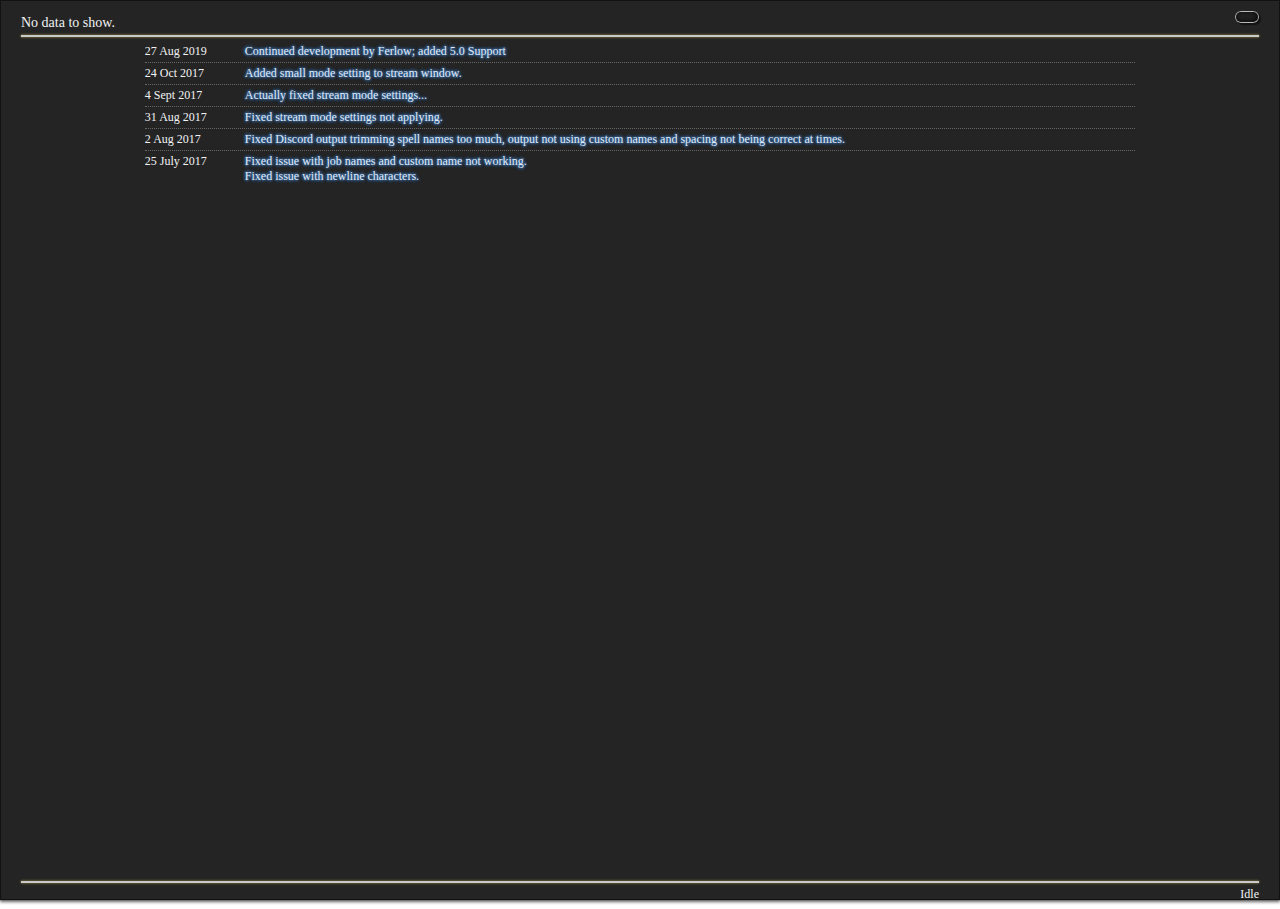
==== commit 61f444c6: "changed title" ====
--- a/overlay/index.html
+++ b/overlay/index.html
@@ -1,7 +1,7 @@
 ﻿<html>
 <head>
     <meta charset="utf-8" />
-    <title>Ihellermasker Overlay - black Material</title>
+    <title>(black) Ihellermasker Overlay</title>
     <link type="text/css" rel="stylesheet" href="css/style.css?v=148" />
     <link rel='stylesheet' href='../general/lib/perfect-scrollbar.min.css' />
 </head>
--- a/overlay/css/style.css
+++ b/overlay/css/style.css
@@ -1,5 +1,5 @@
 * {
-font-family:Meiryo;
+font-family:Calibri;
 }
 
 body,html {
@@ -55,8 +55,8 @@
 }
 
 .gold-text {
-color:#ded7be;
-text-shadow:-1px 0 2px #685d35,0 1px 2px #685d35,1px 0 2px #685d35,0 -1px 2px #685d35;
+color:#F2F3F4;
+text-shadow:#222222;
 }
 
 small {
@@ -83,16 +83,6 @@
 border-radius:0px;
 border: 1px solid #121212;
 box-sizing: border-box;
-/*
-height:100%;
-position:relative;
-transition:all .5s;
-background:linear-gradient(to bottom,rgba(96, 97, 96,.8) 0,rgba(52, 51, 52,.90) 60px);
-box-shadow:0 0 1px rgba(0,0,0,.6),0 2px 3px rgba(0,0,0,.6);
-border-radius:6px;
-border-top:1px solid #aeacac;
-box-sizing: border-box;
-*/
 }
 
 #combatantWrapper.auto-hidden {
@@ -136,8 +126,8 @@
 #encounterDetail {
 display:none;
 font-size:12px;
-color:#ded7be;
-text-shadow:-1px 0 2px #685d35,0 1px 2px #685d35,1px 0 2px #685d35,0 -1px 2px #685d35;
+color:#F2F3F4;
+text-shadow:#222222;
 }
 
 #encounterDetail b {
@@ -150,7 +140,7 @@
 }
 
 #combatantTableHeader tr {
-border-bottom:1px solid #DED7BE;
+border-bottom:1px solid #F2F3F4;
 }
 
 #status {
@@ -180,7 +170,7 @@
 
 #footerWrapper hr,#headerWrapper hr {
 border:0;
-border-bottom:2px solid #ded7be;
+border-bottom:2px solid #F2F3F4;
 box-shadow:-1px 0 2px #685d35,0 1px 2px #685d35,1px 0 2px #685d35,0 -1px 2px #685d35;
 opacity:.8;
 margin:0;
@@ -219,11 +209,11 @@
 
 #footerWrapper #parse-tabs li {
 font-size:10px;
-color:#ded7be;
-text-shadow:-1px 0 2px #685d35,0 1px 2px #685d35,1px 0 2px #685d35,0 -1px 2px #685d35;
+color:#F2F3F4;
+text-shadow:#222222;
 float:left;
 padding:1px 6px;
-border-left:1px solid #ded7be;
+border-left:1px solid #F2F3F4;
 }
 
 #footerWrapper #parse-tabs li:first-child {
@@ -269,7 +259,7 @@
 width:26px;
 height:26px;
 display:block;
-border:1px solid #ffde9d;
+border:1px solid #D1D1D1;
 border-radius:8px;
 box-shadow:0 4px 4px 0 rgba(0,0,0,.75),inset 0 -8px 4px 0 rgba(0,0,0,.3),inset 0 0 2px 0 rgba(255,255,255,.3);
 }
@@ -321,8 +311,8 @@
 text-align:left;
 font-size:12px;
 line-height:12px;
-color:#ded7be;
-text-shadow:-1px 0 2px #685d35,0 1px 2px #685d35,1px 0 2px #685d35,0 -1px 2px #685d35;
+color:#F2F3F4;
+text-shadow:#222222;
 }
 
 .info-table td:nth-child(2) {
@@ -338,7 +328,7 @@
 right:0;
 width:22px;
 height:10px;
-background:#ed9;
+background:#c8c8c8;
 padding:1px;
 border-radius:20px;
 box-shadow:inset 0 0 1px rgba(0,0,0,.75),2px 2px 1px rgba(0,0,0,.5);
@@ -347,7 +337,7 @@
 #menu-button .menu-button-inner {
 width:100%;
 height:100%;
-background:#b42;
+background:rgba(33,33,33,.99);
 border-radius:20px;
 box-shadow:inset 0 0 5px rgba(0,0,0,.75),inset -3px -3px 5px rgba(0,0,0,.25);
 }
@@ -358,11 +348,11 @@
 z-index:50;
 top:24px;
 right:40px;
-border-top:1px solid #aeacac;
-border-bottom:1px solid #2c2f29;
-background:#1d1d1d;
+background: rgba(33,33,33,.99);
+border-radius:0px;
+border: 1px solid #121212;
+box-sizing: border-box;
 color:#c8c8c8;
-border-radius:6px;
 text-shadow:0 1px rgba(0,0,0,.6);
 box-shadow:0 0 1px rgba(0,0,0,.6),0 2px 3px rgba(0,0,0,.6);
 min-width:200px;
@@ -371,7 +361,7 @@
 #popupMenu .menu-section {
 border-bottom:1px solid #1a1c1e;
 border-top:1px solid #636164;
-background:#414141;
+background:rgba(33,33,33,.99);
 }
 
 #popupMenu .menu-section p {
@@ -393,7 +383,7 @@
 
 #popupMenu .menu-section .popup-menu-list {
 list-style-type:none;
-color:#e6e3d9;
+color:#c8c8c8;
 margin:0;
 padding:4px 8px;
 }
@@ -403,7 +393,7 @@
 }
 
 #popupMenu .menu-section .popup-menu-list li:hover {
-background:linear-gradient(to right,#262123 0,#414141 100%);
+background:
 border-radius:12px;
 }
 
@@ -441,8 +431,8 @@
 }
 
 #updateNotes ul.list li .date {
-color:#ded7be;
-text-shadow:-1px 0 2px #685d35,0 1px 2px #685d35,1px 0 2px #685d35,0 -1px 2px #685d35;
+color:#F2F3F4;
+text-shadow:#222222;
 float:left;
 }
 
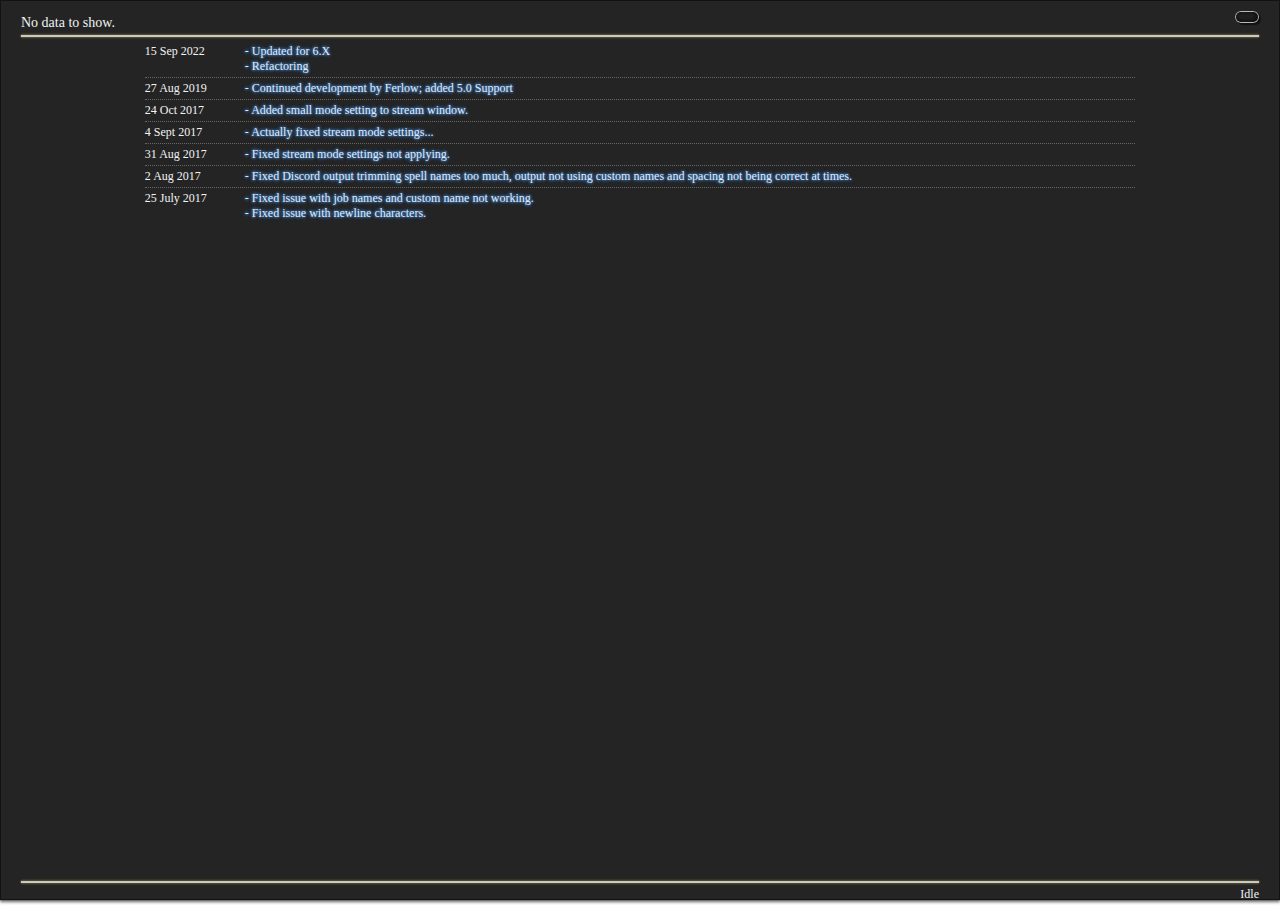
==== commit a812eb23: "Updated for 6.x & Refactoring" ====
--- a/overlay/index.html
+++ b/overlay/index.html
@@ -49,27 +49,32 @@
                 <div id="updateNotes">
                     <ul class="list">
                         <li>
+                            <div class="date">15 Sep 2022</div>
+                            <div class="message"> - Updated for 6.X</div>
+                            <div class="message"> - Refactoring</div>
+                        <li>
                             <div class="date">27 Aug 2019</div>
-                            <div class="message">Continued development by Ferlow; added 5.0 Support</div>
+                            <div class="message"> - Continued development by Ferlow; added 5.0 Support</div>
                         <li>
                             <div class="date">24 Oct 2017</div>
-                            <div class="message">Added small mode setting to stream window.</div>
+                            <div class="message"> - Added small mode setting to stream window.</div>
                         </li>
                         <li>
                             <div class="date">4 Sept 2017</div>
-                            <div class="message">Actually fixed stream mode settings...</div>
+                            <div class="message"> - Actually fixed stream mode settings...</div>
                         </li>
                         <li>
                             <div class="date">31 Aug 2017</div>
-                            <div class="message">Fixed stream mode settings not applying.</div>
+                            <div class="message"> - Fixed stream mode settings not applying.</div>
                         </li>
                         <li>
                             <div class="date">2 Aug 2017</div>
-                            <div class="message">Fixed Discord output trimming spell names too much, output not using custom names and spacing not being correct at times.</div>
+                            <div class="message"> - Fixed Discord output trimming spell names too much, output not using custom names and spacing not being correct at times.</div>
                         </li>
                         <li>
                             <div class="date">25 July 2017</div>
-                            <div class="message">Fixed issue with job names and custom name not working.<br />Fixed issue with newline characters.</div>
+                            <div class="message"> - Fixed issue with job names and custom name not working.</div>
+                            <div class="message"> - Fixed issue with newline characters.</div>
                         </li>
                     </ul>
                 </div>
--- a/overlay/css/style.css
+++ b/overlay/css/style.css
@@ -442,76 +442,94 @@
 margin-left:100px;
 }
 
-.Acn .progBar,.Smn .progBar {
-background:linear-gradient(to right,rgba(70,141,25,.5) 0,rgba(48,98,17,.5) 100%);
-}
-
-.Arc .progBar,.Brd .progBar {
-background:linear-gradient(to right,rgba(128,128,62,.5) 0,rgba(94,94,45,.5) 100%);
-}
-
+/* Combat Classes */
 .Ast .progBar {
-background:linear-gradient(to right,rgba(250,220,112,.5) 0,rgba(248,208,63,.5) 100%);
-}
-
-.Blm .progBar,.Thm .progBar {
-background:linear-gradient(to right,rgba(117,80,150,.5) 0,rgba(91,62,117,.5) 100%);
+	background: rgb(255, 231, 74);
+}
+
+.Blm .progBar,
+.Thm .progBar {
+	background: rgb(165,121,214);
+}
+
+.Blu .progbar {
+	background: rgb(0, 128, 255);
+}
+
+.Brd .progBar,
+.Arc .progBar {
+	background: rgb(145, 186, 94);
+}
+
+.Dnc .progBar {
+	background: rgb(226,176,175);
+}
+
+.Drg .progBar,
+.Lnc .progBar {
+	background: rgb(65,100,205);
+}
+
+.Drk .progBar {
+	background: rgb(209,38,204);
+}
+
+.Gld .progBar,
+.Pld .progBar {
+	background: rgb(168,210,230);
+}
+
+.Gnb .progBar {
+	background: rgb(121, 109, 48);
+}
+
+.Mch .progBar {
+	background: rgb(110,225,214);
+}
+
+.Mnk .progBar,
+.Pgl .progBar {
+	background: rgb(214,156,0);
+}
+
+.Mrd .progBar,
+.War .progBar {
+	background: rgb(207,38,33);
+}
+
+.Nin .progBar,
+.Rog .progBar {
+	background: rgb(175,25,100);
 }
 
 .Rdm .progBar {
-background:linear-gradient(to right,rgba(180,87,113,.5) 0,rgba(149,67,90,.5) 100%);
+	background: rgb(232,123,123);
+}
+
+.Rpr .progBar {
+	background: rgb(175,115,169);
 }
 
 .Sam .progBar {
-background:linear-gradient(to right,rgba(249,208,113,.5) 0,rgba(247,192,64,.5) 100%);
-}
-
-.Cnj .progBar,.Whm .progBar {
-background:linear-gradient(to right,rgba(187,171,126,.5) 0,rgba(169,149,93,.5) 100%);
-}
-
-.Drg .progBar,.Lnc .progBar {
-background:linear-gradient(to right,rgba(68,83,170,.5) 0,rgba(53,65,134,.5) 100%);
-}
-
-.Drk .progBar {
-background:linear-gradient(to right,rgba(109,78,83,.5) 0,rgba(79,57,60,.5) 100%);
-}
-
-.Mnk .progBar,.Pgl .progBar {
-background:linear-gradient(to right,rgba(174,144,24,.5) 0,rgba(129,107,18,.5) 100%);
-}
-
-.Mch .progBar {
-background:linear-gradient(to right,rgba(114,218,206,.5) 0,rgba(74,207,192,.5) 100%);
-}
-
-.Mrd .progBar,.War .progBar {
-background:linear-gradient(to right,rgba(107,12,8,.5) 0,rgba(60,7,4,.5) 100%);
-}
-
-.Nin .progBar,.Rog .progBar {
-background:linear-gradient(to right,rgba(81,72,82,.5) 0,rgba(54,48,55,.5) 100%);
-}
-
-.Gld .progBar,.Pld .progBar {
-background:linear-gradient(to right,rgba(145,173,178,.5) 0,rgba(115,151,157,.5) 100%);
+	background: rgb(228,109,4);
 }
 
 .Sch .progBar {
-background:linear-gradient(to right,rgba(68,61,157,.5) 0,rgba(52,47,120,.5) 100%);
-}
-
-.Gnb .progBar {
-	background:linear-gradient(to right,rgba(130,111,76,.5) 0,rgba(83,71,49,.5) 100%);
-}
-
-.Dnc .progBar {
-	background:linear-gradient(to right,rgba(226,176,175,.5) 0,rgba(181, 141, 140,.5) 100%);	
-}
-
-.LimitBreak .progBar {
-background:linear-gradient(to right,rgba(187,68,34.5) 0,rgba(150,54,27,.5) 100%);
+	background: rgb(134,87,255);
+}
+
+.Sge .progBar {
+	background: rgb(128,160,240);
+}
+
+.Smn .progBar,
+.Acn .progBar {
+	background: rgb(45, 155, 120)
+}
+
+.Whm .progBar,
+.Cnj .progBar {
+	background: rgb(255,240,220);
 }
 
 .LimitBreak .inner-left-table .image div {
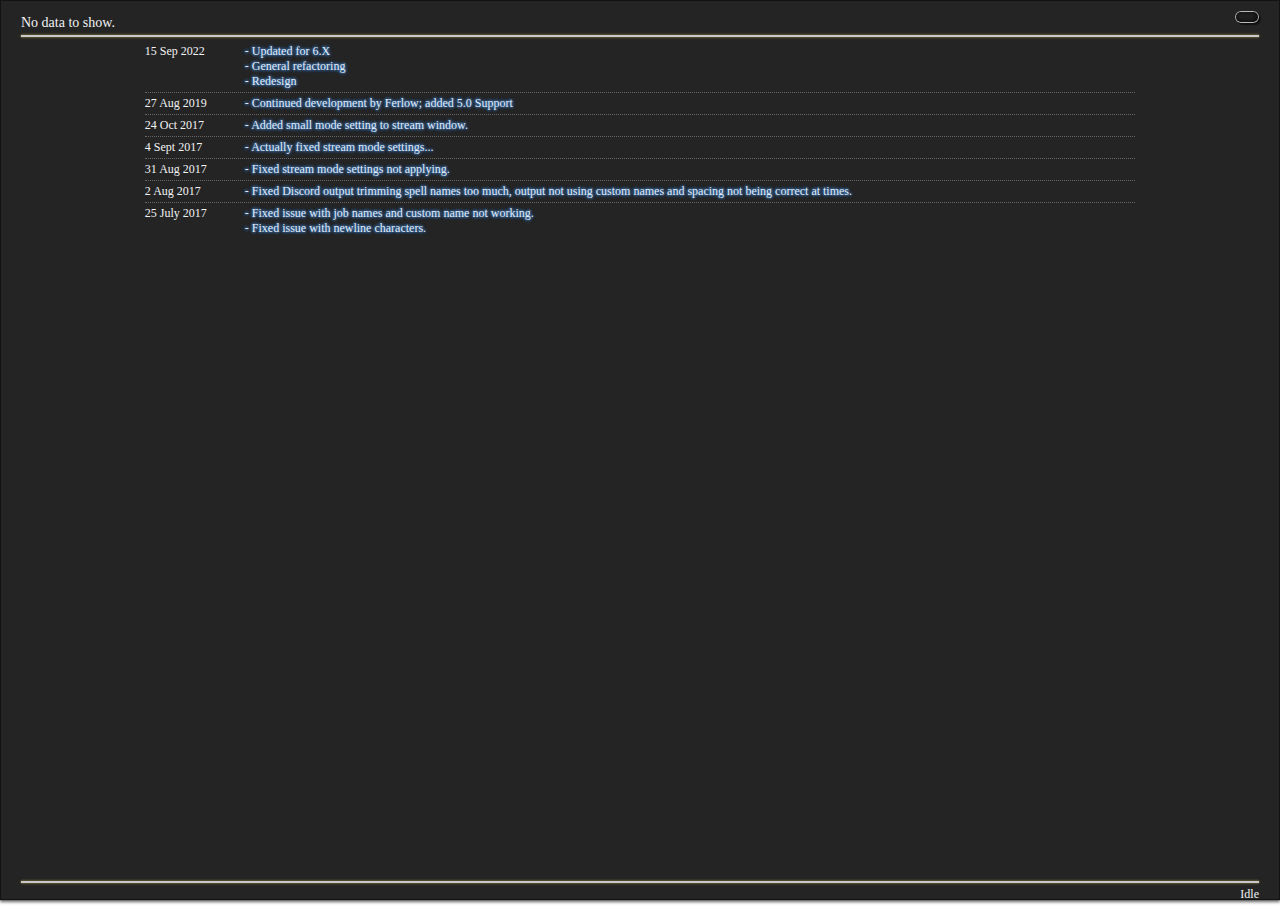
==== commit 0915d332: "Redesign & Refactoring" ====
--- a/overlay/index.html
+++ b/overlay/index.html
@@ -51,7 +51,8 @@
                         <li>
                             <div class="date">15 Sep 2022</div>
                             <div class="message"> - Updated for 6.X</div>
-                            <div class="message"> - Refactoring</div>
+                            <div class="message"> - General refactoring</div>
+                            <div class="message"> - Redesign</div>
                         <li>
                             <div class="date">27 Aug 2019</div>
                             <div class="message"> - Continued development by Ferlow; added 5.0 Support</div>
@@ -73,8 +74,7 @@
                         </li>
                         <li>
                             <div class="date">25 July 2017</div>
-                            <div class="message"> - Fixed issue with job names and custom name not working.</div>
-                            <div class="message"> - Fixed issue with newline characters.</div>
+                            <div class="message"> - Fixed issue with job names and custom name not working.<br />- Fixed issue with newline characters.</div>
                         </li>
                     </ul>
                 </div>
--- a/overlay/css/style.css
+++ b/overlay/css/style.css
@@ -1,445 +1,452 @@
 * {
-font-family:Calibri;
-}
-
-body,html {
-margin:0;
-}
-
+	font-family: Calibri;
+}
+
+body,
 html {
-background-image:url(../../general/icons/handle.png);
-background-position:bottom right;
-background-repeat:no-repeat;
-box-sizing:border-box;
-height:100%;
-overflow:hidden;
-background-color:transparent;
+	margin: 0;
+}
+
+html {
+	background-image: url(../../general/icons/handle.png);
+	background-position: bottom right;
+	background-repeat: no-repeat;
+	box-sizing: border-box;
+	height: 100%;
+	overflow: hidden;
+	background-color: transparent;
 }
 
 body.stream-mode {
-background:#000;
-padding:7px;
+	background: #000;
+	padding: 7px;
 }
 
 body.stream-mode #subWrapper {
-margin:0;
+	margin: 0;
 }
 
 b {
-font-weight:400;
-color:#e2ebf5;
-text-shadow:-1px 0 3px #3769a1,0 1px 3px #3769a1,1px 0 3px #3769a1,0 -1px 3px #3769a1;
+	font-weight: 400;
+	color: #e2ebf5;
+	text-shadow: -1px 0 2px #3769a1, 0 1px 2px #3769a1, 1px 0 2px #3769a1, 0 -1px 2px #3769a1;
 }
 
 .progBarOutside {
-position:absolute;
-width:100%;
-display:block;
-height:30px;
+	position: absolute;
+	width: 100%;
+	display: block;
+	height: 30px;
 }
 
 .progBarOutside .progBar {
-background:linear-gradient(to right,rgba(255,255,255,.5) 0,rgba(230,230,230,.5) 100%);
-display:block;
-height:30px;
-border-radius: 0px 25px 25px 0px;
-}
-
-.reduced-size .progBarOutside,.reduced-size .progBarOutside .progBar {
-height:20px;
+	background: linear-gradient(to right, rgba(255, 255, 255, .5) 0, rgba(230, 230, 230, .5) 100%);
+	display: block;
+	height: 30px;
+	/*border-radius: 0px 25px 25px 0px;*/
+}
+
+.reduced-size .progBarOutside,
+.reduced-size .progBarOutside .progBar {
+	height: 20px;
 }
 
 .blue-text {
-color:#e2ebf5;
-text-shadow:-1px 0 3px #3769a1,0 1px 3px #3769a1,1px 0 3px #3769a1,0 -1px 3px #3769a1;
+	color: #e2ebf5;
+	text-shadow: -1px 0 3px #3769a1, 0 1px 3px #3769a1, 1px 0 3px #3769a1, 0 -1px 3px #3769a1;
 }
 
 .gold-text {
-color:#F2F3F4;
-text-shadow:#222222;
+	color: #F2F3F4;
+	text-shadow: #222222;
 }
 
 small {
-font-size:10px;
-margin-right:3px;
+	font-size: 10px;
+	margin-right: 3px;
 }
 
 #combatantTable {
-width:100%;
-table-layout:fixed;
-border-collapse:collapse;
+	width: 100%;
+	table-layout: fixed;
+	border-collapse: collapse;
 }
 
 #combatantTable>tbody>tr {
-border-bottom:1px dotted rgba(255,255,255,.1);
+	border-bottom: 1px dotted rgba(255, 255, 255, .1);
 }
 
 #combatantWrapper {
-height:100%;
-position:relative;
-transition:all .5s;
-background: rgba(33,33,33,.99);
-box-shadow:0 0 1px rgba(0,0,0,.6),0 2px 3px rgba(0,0,0,.6);
-border-radius:0px;
-border: 1px solid #121212;
-box-sizing: border-box;
+	height: 100%;
+	position: relative;
+	transition: all .5s;
+	background: rgba(33, 33, 33, .99);
+	box-shadow: 0 0 1px rgba(0, 0, 0, .6), 0 2px 3px rgba(0, 0, 0, .6);
+	border-radius: 0px;
+	border: 1px solid #121212;
+	box-sizing: border-box;
 }
 
 #combatantWrapper.auto-hidden {
-height:31px;
+	height: 31px;
 }
 
 .stream-mode #combatantWrapper {
-background:#000;
+	background: #000;
 }
 
 .detailed-header #combatantWrapper.auto-hidden {
-height:52px;
+	height: 52px;
 }
 
 #combatantTableBody * {
-font-weight:300;
-white-space:nowrap;
-text-overflow:ellipsis;
+	font-weight: 300;
+	white-space: nowrap;
+	text-overflow: ellipsis;
 }
 
 #combatantTableBody>tr>td {
-padding:0;
-height:30px;
+	padding: 2;
+	height: 30px;
 }
 
 .reduced-size #combatantTableBody>tr>td {
-height:20px;
-}
-
-#encounter,#encounterDetail,#status {
-font-weight:300;
-white-space:nowrap;
+	height: 20px;
+}
+
+#encounter,
+#encounterDetail,
+#status {
+	font-weight: 300;
+	white-space: nowrap;
 }
 
 #encounter {
 	margin-top: 10px;
-padding:4px 0;
-font-size:14px;
+	padding: 4px 0;
+	font-size: 14px;
 }
 
 #encounterDetail {
-display:none;
-font-size:12px;
-color:#F2F3F4;
-text-shadow:#222222;
+	display: none;
+	font-size: 12px;
+	color: #F2F3F4;
+	text-shadow: #222222;
 }
 
 #encounterDetail b {
-font-style:normal;
-font-size:14px;
+	font-style: normal;
+	font-size: 14px;
 }
 
 .detailed-header #encounterDetail {
-display:block;
+	display: block;
 }
 
 #combatantTableHeader tr {
-border-bottom:1px solid #F2F3F4;
+	border-bottom: 1px solid #F2F3F4;
 }
 
 #status {
-float:right;
-width:100px;
-text-align:right;
-padding-top:4px;
-font-size:12px;
+	float: right;
+	width: 100px;
+	text-align: right;
+	padding-top: 4px;
+	font-size: 12px;
 }
 
 #current-parse {
-float:right;
-overflow:hidden;
-padding-right:15px;
+	float: right;
+	overflow: hidden;
+	padding-right: 15px;
 }
 
 #current-parse .text {
-display:inline-block;
-font-weight:300;
+	display: inline-block;
+	font-weight: 300;
 }
 
 #subWrapper {
-margin:0 20px;
-height:100%;
-position:relative;
-}
-
-#footerWrapper hr,#headerWrapper hr {
-border:0;
-border-bottom:2px solid #F2F3F4;
-box-shadow:-1px 0 2px #685d35,0 1px 2px #685d35,1px 0 2px #685d35,0 -1px 2px #685d35;
-opacity:.8;
-margin:0;
+	margin: 0 20px;
+	height: 100%;
+	position: relative;
+}
+
+#footerWrapper hr,
+#headerWrapper hr {
+	border: 0;
+	border-bottom: 2px solid #F2F3F4;
+	box-shadow: -1px 0 2px #685d35, 0 1px 2px #685d35, 1px 0 2px #685d35, 0 -1px 2px #685d35;
+	opacity: .8;
+	margin: 0;
 }
 
 #tableWrapper {
-height:calc(100% - 29px - 31px - 8px);
-margin:4px 0;
-transition:all .4s;
-position:relative;
-overflow:auto;
+	height: calc(100% - 29px - 31px - 8px);
+	margin: 4px 0;
+	transition: all .4s;
+	position: relative;
+	overflow: auto;
 }
 
 .detailed-header #tableWrapper {
-height:calc(100% - 29px - 52px - 8px);
+	height: calc(100% - 29px - 52px - 8px);
 }
 
 .auto-hidden #tableWrapper {
-height:0;
+	height: 0;
 }
 
 #footerWrapper {
-position:absolute;
-width:100%;
-bottom:7;
-transition:all .5s;
-height:auto;
+	position: absolute;
+	width: 100%;
+	bottom: 7;
+	transition: all .5s;
+	height: auto;
 }
 
 #footerWrapper #parse-tabs {
-margin:0;
-padding:5px 0;
-list-style-type:none;
-overflow:hidden;
+	margin: 0;
+	padding: 5px 0;
+	list-style-type: none;
+	overflow: hidden;
 }
 
 #footerWrapper #parse-tabs li {
-font-size:10px;
-color:#F2F3F4;
-text-shadow:#222222;
-float:left;
-padding:1px 6px;
-border-left:1px solid #F2F3F4;
+	font-size: 10px;
+	color: #F2F3F4;
+	text-shadow: #222222;
+	float: left;
+	padding: 1px 6px;
+	border-left: 1px solid #F2F3F4;
 }
 
 #footerWrapper #parse-tabs li:first-child {
-border-left:0;
+	border-left: 0;
 }
 
 #footerWrapper #parse-tabs li.active {
-color:#e2ebf5;
-text-shadow:-1px 0 3px #3769a1,0 1px 3px #3769a1,1px 0 3px #3769a1,0 -1px 3px #3769a1;
+	color: #e2ebf5;
+	text-shadow: -1px 0 3px #3769a1, 0 1px 3px #3769a1, 1px 0 3px #3769a1, 0 -1px 3px #3769a1;
 }
 
 .auto-hidden #footerWrapper {
-opacity:0;
-height:0;
+	opacity: 0;
+	height: 0;
 }
 
 .inner-left-table {
-width:100%;
-border-collapse:collapse;
-height:30px;
+	width: 100%;
+	border-collapse: collapse;
+	height: 30px;
 }
 
 .inner-left-table .sub-data {
-font-size:11px;
-text-align:right;
-line-height:10px;
-text-transform:uppercase;
+	font-size: 11px;
+	text-align: right;
+	line-height: 10px;
+	text-transform: uppercase;
 }
 
 .inner-left-table .main-data {
-font-size:14px;
-text-align:right;
-line-height:14px;
+	font-size: 14px;
+	text-align: right;
+	line-height: 14px;
 }
 
 .inner-left-table .image {
-width:30px;
+	width: 30px;
 }
 
 .inner-left-table .image div {
-margin-left:auto;
-margin-right:auto;
-width:26px;
-height:26px;
-display:block;
-border:1px solid #D1D1D1;
-border-radius:8px;
-box-shadow:0 4px 4px 0 rgba(0,0,0,.75),inset 0 -8px 4px 0 rgba(0,0,0,.3),inset 0 0 2px 0 rgba(255,255,255,.3);
+	margin-left: auto;
+	margin-right: auto;
+	width: 26px;
+	height: 26px;
+	display: block;
+	border: 1px solid #D1D1D1;
+	border-radius: 8px;
+	box-shadow: 0 4px 4px 0 rgba(0, 0, 0, .75), inset 0 -8px 4px 0 rgba(0, 0, 0, .3), inset 0 0 2px 0 rgba(255, 255, 255, .3);
 }
 
 .reduced-size .inner-left-table {
-height:20px;
+	height: 20px;
 }
 
 .reduced-size .inner-left-table .image {
-width:20px;
+	width: 20px;
 }
 
 .reduced-size .inner-left-table .image div {
-width:16px;
-height:16px;
-border-radius:3px;
+	width: 16px;
+	height: 16px;
+	border-radius: 3px;
 }
 
 .inner-right-table {
-width:100%;
-border-collapse:collapse;
+	width: 100%;
+	border-collapse: collapse;
 }
 
 .inner-right-table .inner-wrapper {
-position:relative;
-width:100%;
-height:30px;
+	position: relative;
+	width: 100%;
+	height: 30px;
 }
 
 .inner-right-table>tbody>tr>td {
-height:30px;
-padding:0;
-}
-
-.reduced-size .inner-right-table .inner-wrapper,.reduced-size .inner-right-table>tbody>tr>td {
-height:20px;
+	height: 30px;
+	padding: 0;
+}
+
+.reduced-size .inner-right-table .inner-wrapper,
+.reduced-size .inner-right-table>tbody>tr>td {
+	height: 20px;
 }
 
 .info-table {
-width:100%;
-table-layout:fixed;
-border-collapse:collapse;
-position:absolute;
-margin-top:1px;
+	width: 100%;
+	table-layout: fixed;
+	border-collapse: collapse;
+	position: absolute;
+	margin-top: 1px;
 }
 
 .info-table td.info-data {
-width:50%;
-text-align:left;
-font-size:12px;
-line-height:12px;
-color:#F2F3F4;
-text-shadow:#222222;
+	width: 50%;
+	text-align: left;
+	font-size: 12px;
+	line-height: 12px;
+	padding-left: 10px;
+	color: rgb(255, 255, 255);
+	text-shadow: -1px 0 3px #000, 0 1px 3px #000, 1px 0 3px #000, 0 -1px 3px #000;
 }
 
 .info-table td:nth-child(2) {
-text-align:center;
+	text-align: center;
 }
 
 .reduced-size .info-table {
-margin-top:3px;
+	margin-top: 3px;
 }
 
 #menu-button {
-position:absolute;
-right:0;
-width:22px;
-height:10px;
-background:#c8c8c8;
-padding:1px;
-border-radius:20px;
-box-shadow:inset 0 0 1px rgba(0,0,0,.75),2px 2px 1px rgba(0,0,0,.5);
+	position: absolute;
+	right: 0;
+	width: 22px;
+	height: 10px;
+	background: #c8c8c8;
+	padding: 1px;
+	border-radius: 20px;
+	box-shadow: inset 0 0 1px rgba(0, 0, 0, .75), 2px 2px 1px rgba(0, 0, 0, .5);
 }
 
 #menu-button .menu-button-inner {
-width:100%;
-height:100%;
-background:rgba(33,33,33,.99);
-border-radius:20px;
-box-shadow:inset 0 0 5px rgba(0,0,0,.75),inset -3px -3px 5px rgba(0,0,0,.25);
+	width: 100%;
+	height: 100%;
+	background: rgba(33, 33, 33, .99);
+	border-radius: 20px;
+	box-shadow: inset 0 0 5px rgba(0, 0, 0, .75), inset -3px -3px 5px rgba(0, 0, 0, .25);
 }
 
 #popupMenu {
-display:none;
-position:absolute;
-z-index:50;
-top:24px;
-right:40px;
-background: rgba(33,33,33,.99);
-border-radius:0px;
-border: 1px solid #121212;
-box-sizing: border-box;
-color:#c8c8c8;
-text-shadow:0 1px rgba(0,0,0,.6);
-box-shadow:0 0 1px rgba(0,0,0,.6),0 2px 3px rgba(0,0,0,.6);
-min-width:200px;
+	display: none;
+	position: absolute;
+	z-index: 50;
+	top: 24px;
+	right: 40px;
+	background: rgba(33, 33, 33, .99);
+	border-radius: 0px;
+	border: 1px solid #121212;
+	box-sizing: border-box;
+	color: #c8c8c8;
+	text-shadow: 0 1px rgba(0, 0, 0, .6);
+	box-shadow: 0 0 1px rgba(0, 0, 0, .6), 0 2px 3px rgba(0, 0, 0, .6);
+	min-width: 200px;
 }
 
 #popupMenu .menu-section {
-border-bottom:1px solid #1a1c1e;
-border-top:1px solid #636164;
-background:rgba(33,33,33,.99);
+	border-bottom: 1px solid #1a1c1e;
+	border-top: 1px solid #636164;
+	background: rgba(33, 33, 33, .99);
 }
 
 #popupMenu .menu-section p {
-margin:0;
-padding:4px 8px;
+	margin: 0;
+	padding: 4px 8px;
 }
 
 #popupMenu .menu-section:first-child {
-border-top-left-radius:6px;
-border-top-right-radius:6px;
-border-top:0;
+	border-top-left-radius: 6px;
+	border-top-right-radius: 6px;
+	border-top: 0;
 }
 
 #popupMenu .menu-section:last-child {
-border-bottom-left-radius:6px;
-border-bottom-right-radius:6px;
-border-bottom:0;
+	border-bottom-left-radius: 6px;
+	border-bottom-right-radius: 6px;
+	border-bottom: 0;
 }
 
 #popupMenu .menu-section .popup-menu-list {
-list-style-type:none;
-color:#c8c8c8;
-margin:0;
-padding:4px 8px;
+	list-style-type: none;
+	color: #c8c8c8;
+	margin: 0;
+	padding: 4px 8px;
 }
 
 #popupMenu .menu-section .popup-menu-list li {
-padding:1px 5px;
+	padding: 1px 5px;
 }
 
 #popupMenu .menu-section .popup-menu-list li:hover {
-background:
-border-radius:12px;
+	background:
+		border-radius:12px;
 }
 
 #popupMenu .menu-section .popup-menu-list li.disabled {
-opacity:.6;
+	opacity: .6;
 }
 
 #popupMenu .menu-section .popup-menu-list li.disabled:hover {
-background:0 0;
+	background: 0 0;
 }
 
 #popupMenu .menu-section .popup-menu-list li[data-id=pushToDiscord] {
-display:none;
+	display: none;
 }
 
 #updateNotes {
-margin:0 10%;
+	margin: 0 10%;
 }
 
 #updateNotes ul.list {
-margin:0;
-padding:0;
-list-style-type:none;
-font-size:12px;
+	margin: 0;
+	padding: 0;
+	list-style-type: none;
+	font-size: 12px;
 }
 
 #updateNotes ul.list li {
-border-bottom:1px dotted rgba(255,255,255,.3);
-padding-bottom:3px;
-padding-top:3px;
+	border-bottom: 1px dotted rgba(255, 255, 255, .3);
+	padding-bottom: 3px;
+	padding-top: 3px;
 }
 
 #updateNotes ul.list li:last-child {
-border-bottom:0;
+	border-bottom: 0;
 }
 
 #updateNotes ul.list li .date {
-color:#F2F3F4;
-text-shadow:#222222;
-float:left;
+	color: #F2F3F4;
+	text-shadow: #222222;
+	float: left;
 }
 
 #updateNotes ul.list li .message {
-color:#e2ebf5;
-text-shadow:-1px 0 3px #3769a1,0 1px 3px #3769a1,1px 0 3px #3769a1,0 -1px 3px #3769a1;
-margin-left:100px;
+	color: #e2ebf5;
+	text-shadow: -1px 0 3px #3769a1, 0 1px 3px #3769a1, 1px 0 3px #3769a1, 0 -1px 3px #3769a1;
+	margin-left: 100px;
 }
 
 /* Combat Classes */
@@ -532,38 +539,44 @@
 	background: rgb(255,240,220);
 }
 
+.LimitBreak .progBar {
+	/*background: linear-gradient(to right, rgb(249,136,14), rgb(253,255,11), rgb(249,136,14) 100%);*/
+	background: rgb(255,255,157)
+}
+
 .LimitBreak .inner-left-table .image div {
-background-color:#595959;
+	background-color: #595959;
 }
 
 .chocobo .progBar {
-background:linear-gradient(to right,rgba(254,227,110,.5) 0,rgba(254,217,59,.5) 100%);
+	background: linear-gradient(to right, rgba(254, 227, 110, .5) 0, rgba(254, 217, 59, .5) 100%);
 }
 
 .chocobo .inner-left-table .image div {
-background-color:#fee36e;
-
-}
+	background-color: #fee36e;
+
+}
+
 .role-colors .dps .progBar {
-background:linear-gradient(to right,rgba(74,38,38,.5) 0,rgba(40,21,21,.5) 100%);
+	background: rgba(74, 38, 38, .5);
 }
 
 .role-colors .heal .progBar {
-background:linear-gradient(to right,rgba(60,104,41,.5) 0,rgba(39,67,27,.5) 100%);
+	background: rgba(60, 104, 41, .5) 0
 }
 
 .role-colors .tank .progBar {
-background:linear-gradient(to right,rgba(41,57,118,.5) 0,rgba(28,39,80,.5) 100%);
+	background: rgba(41, 57, 118, .5);
 }
 
 .dps .inner-left-table .image div {
-background-color:#4a2626;
+	background-color: #4a2626;
 }
 
 .heal .inner-left-table .image div {
-background-color:#3c6829;
+	background-color: #3c6829;
 }
 
 .tank .inner-left-table .image div {
-background-color:#293976;
+	background-color: #293976;
 }